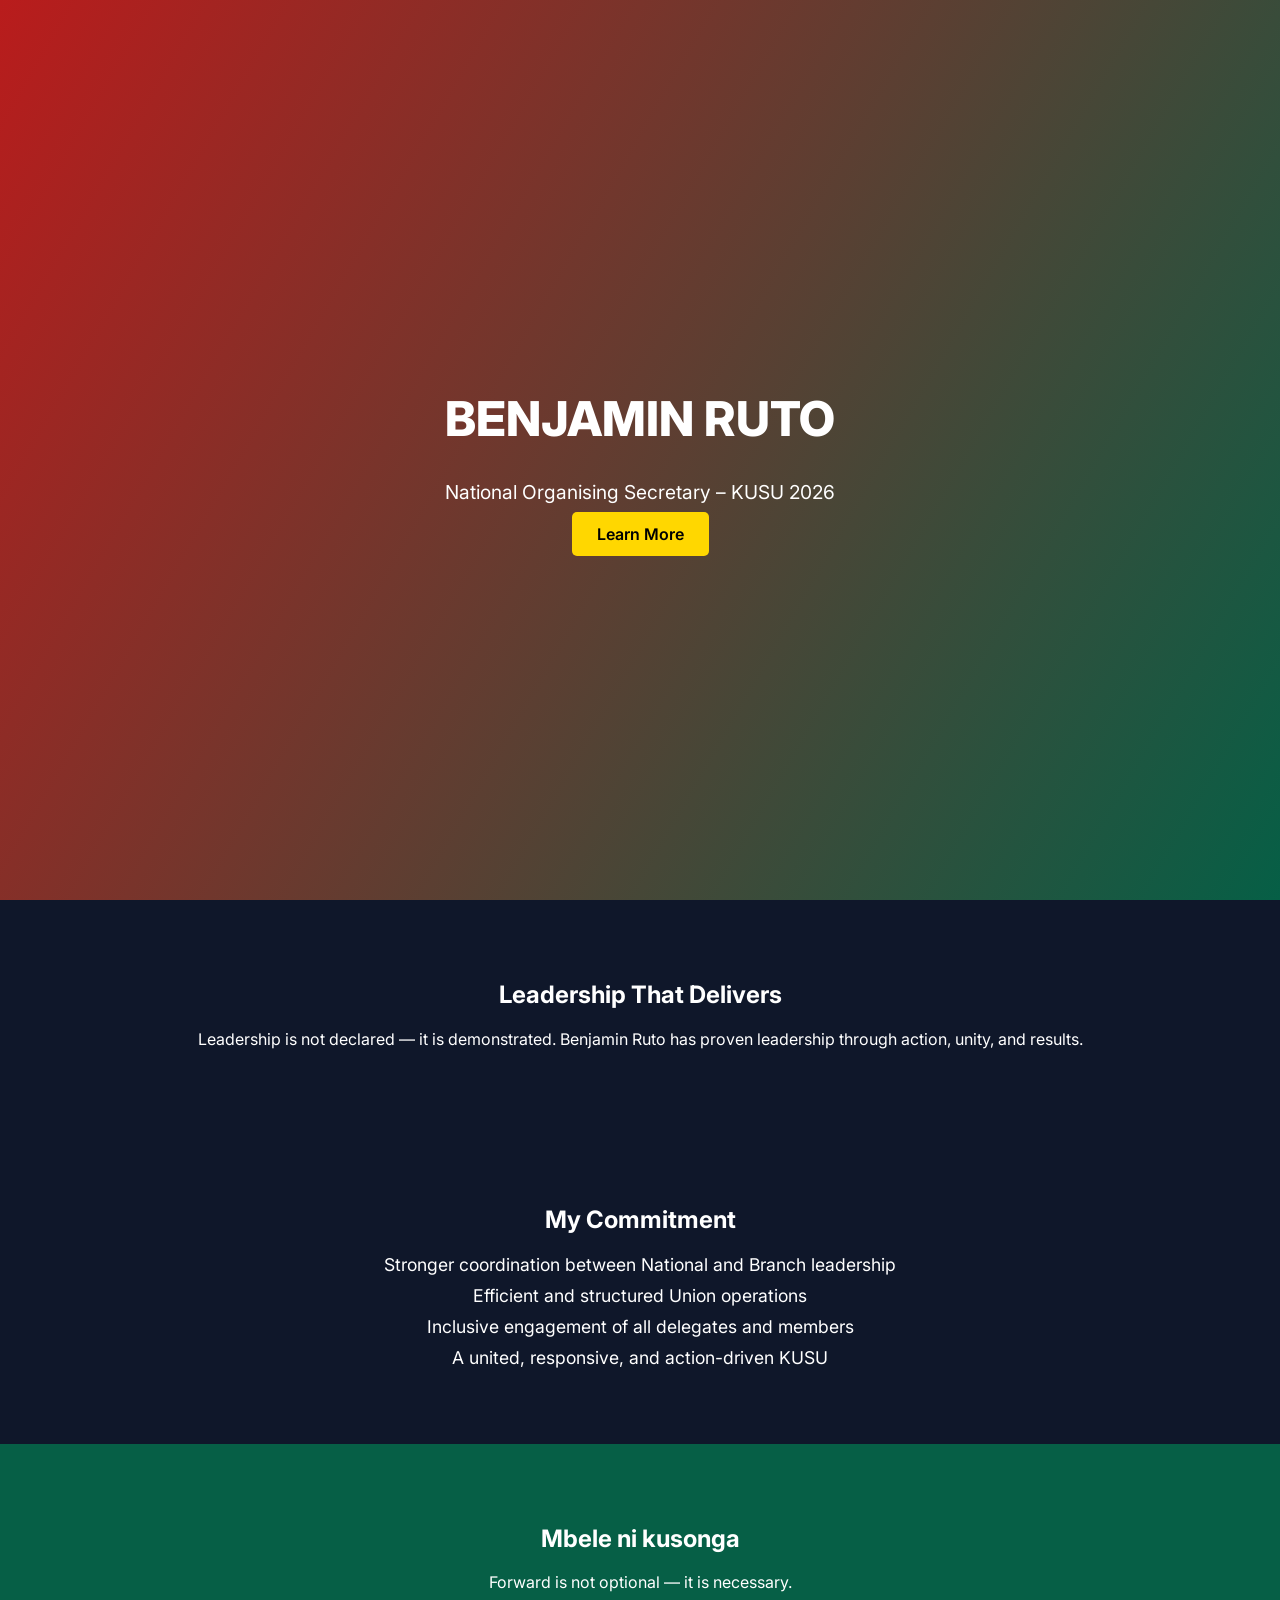
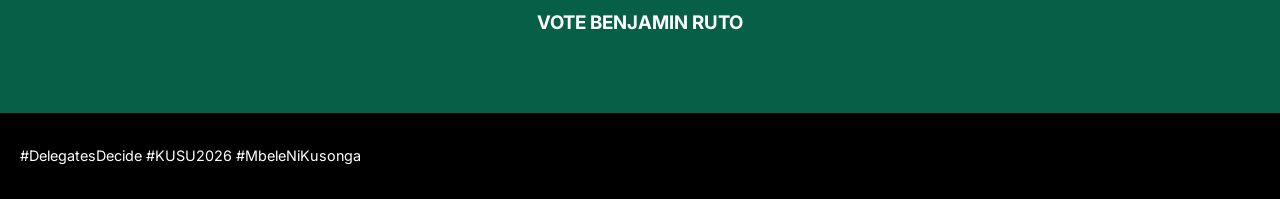
==== index.html @ ea0502db "Add files via upload" ====
<!DOCTYPE html>
<html lang="en">
<head>
<meta charset="UTF-8">
<meta name="viewport" content="width=device-width, initial-scale=1.0">
<title>Benjamin Ruto - KUSU 2026</title>
<link href="https://fonts.googleapis.com/css2?family=Inter:wght@300;400;600;800&display=swap" rel="stylesheet">
<link rel="stylesheet" href="styles.css">
</head>
<body>

<header class="hero">
    <div class="overlay">
        <h1>BENJAMIN RUTO</h1>
        <p>National Organising Secretary – KUSU 2026</p>
        <a href="#about" class="btn">Learn More</a>
    </div>
</header>

<section id="about">
    <h2>Leadership That Delivers</h2>
    <p>
        Leadership is not declared — it is demonstrated. 
        Benjamin Ruto has proven leadership through action, unity, and results.
    </p>
</section>

<section class="vision">
    <h2>My Commitment</h2>
    <ul>
        <li>Stronger coordination between National and Branch leadership</li>
        <li>Efficient and structured Union operations</li>
        <li>Inclusive engagement of all delegates and members</li>
        <li>A united, responsive, and action-driven KUSU</li>
    </ul>
</section>

<section class="cta">
    <h2>Mbele ni kusonga</h2>
    <p>Forward is not optional — it is necessary.</p>
    <h3>VOTE BENJAMIN RUTO</h3>
</section>

<footer>
    <p>#DelegatesDecide #KUSU2026 #MbeleNiKusonga</p>
</footer>

</body>
</html>
---- styles.css ----
body {
    margin: 0;
    font-family: 'Inter', sans-serif;
    background: #0f172a;
    color: white;
}

.hero {
    height: 100vh;
    background: linear-gradient(120deg, #b91c1c, #065f46);
    display: flex;
    align-items: center;
    justify-content: center;
    text-align: center;
}

.overlay h1 {
    font-size: 3rem;
    font-weight: 800;
}

.overlay p {
    font-size: 1.2rem;
    margin-bottom: 20px;
}

.btn {
    padding: 12px 25px;
    background: gold;
    color: black;
    text-decoration: none;
    font-weight: 600;
    border-radius: 5px;
}

section {
    padding: 60px 20px;
    text-align: center;
}

.vision ul {
    list-style: none;
    padding: 0;
}

.vision li {
    margin: 10px 0;
    font-size: 1.1rem;
}

.cta {
    background: #065f46;
}

footer {
    padding: 20px;
    background: black;
    font-size: 0.9rem;
}
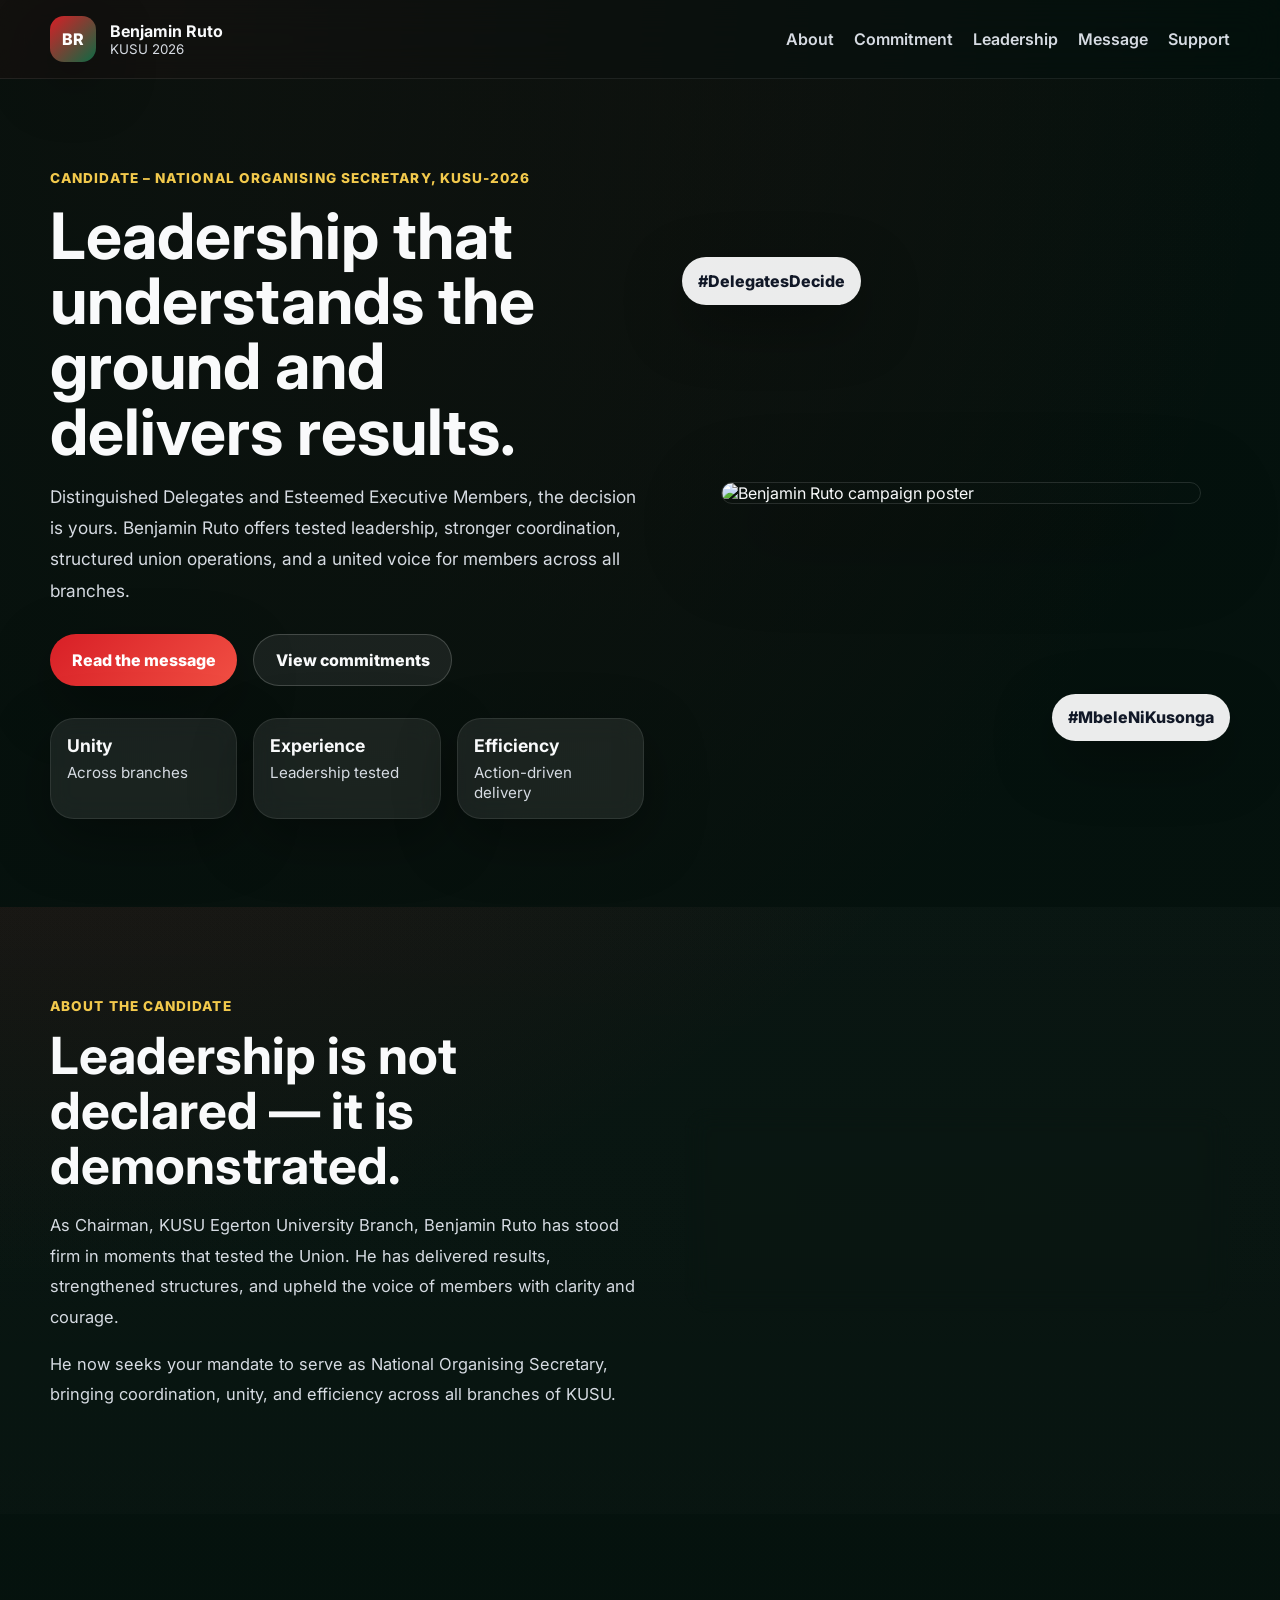
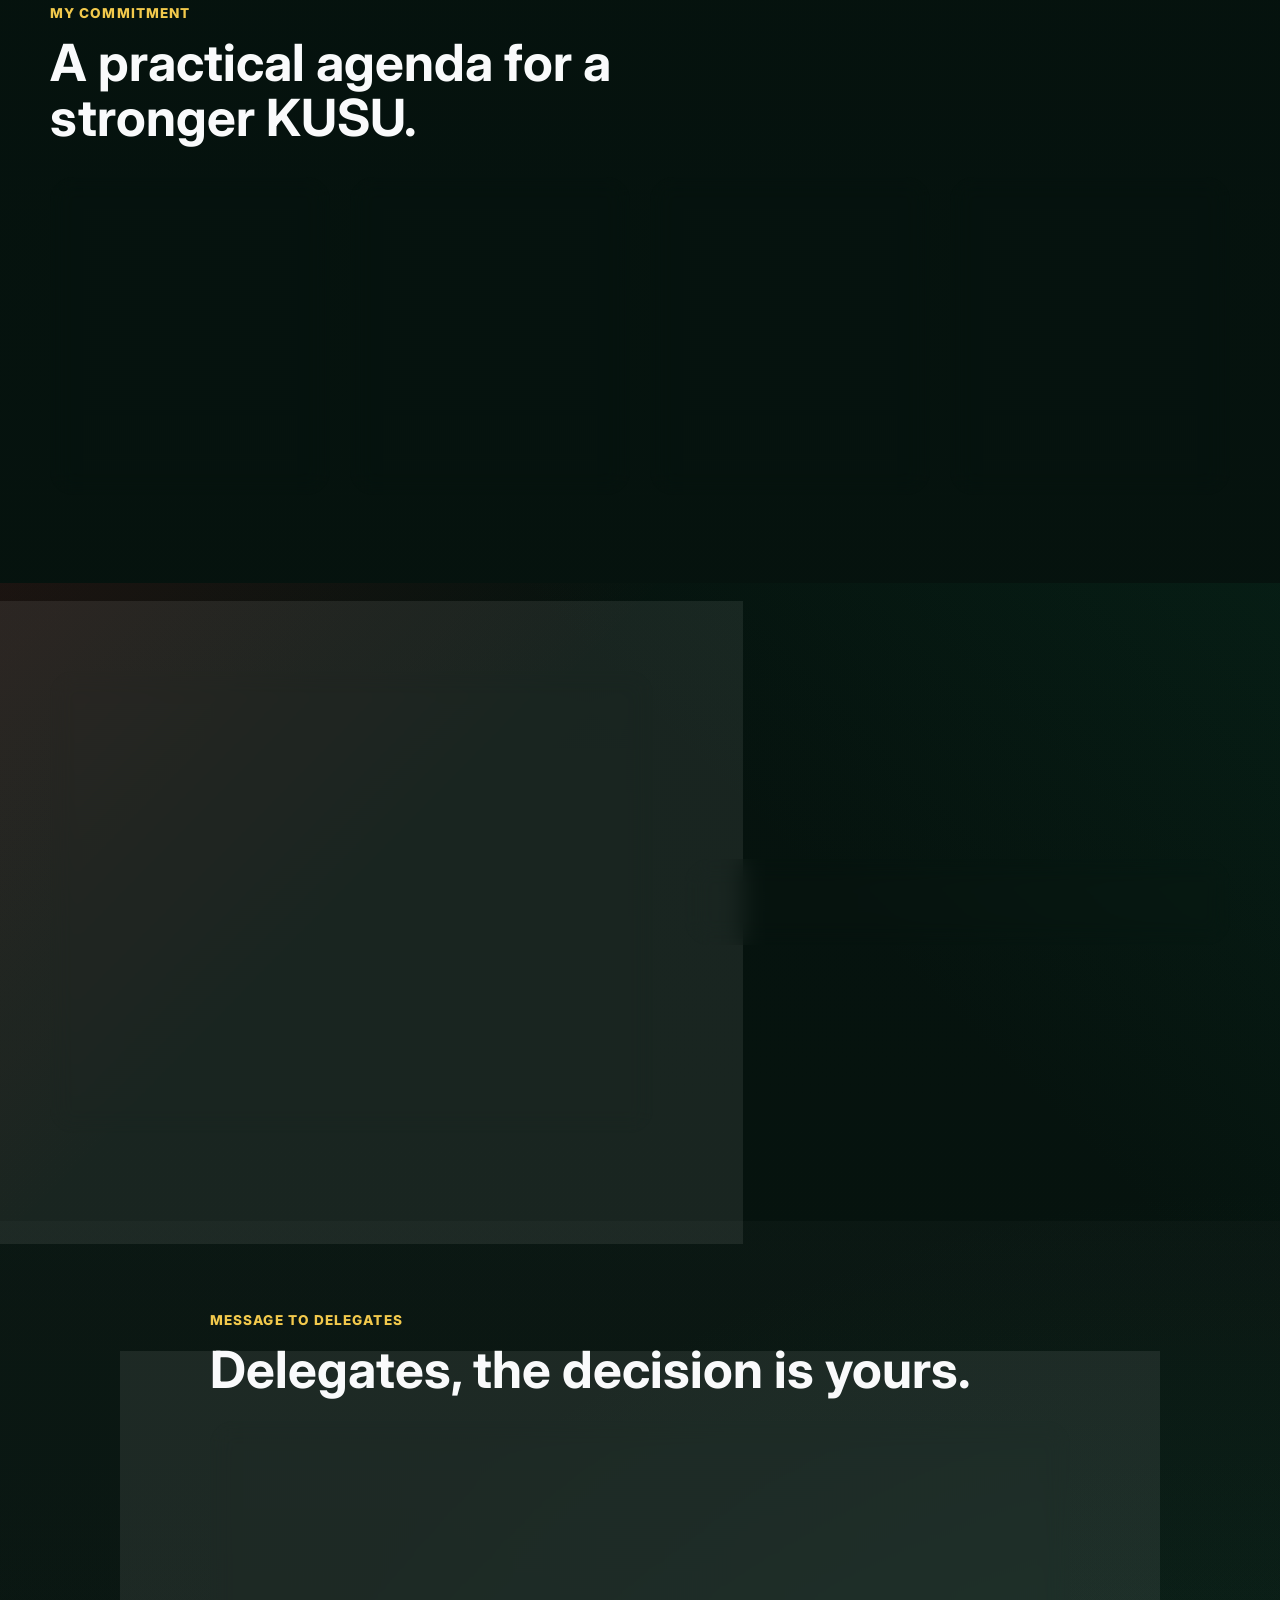
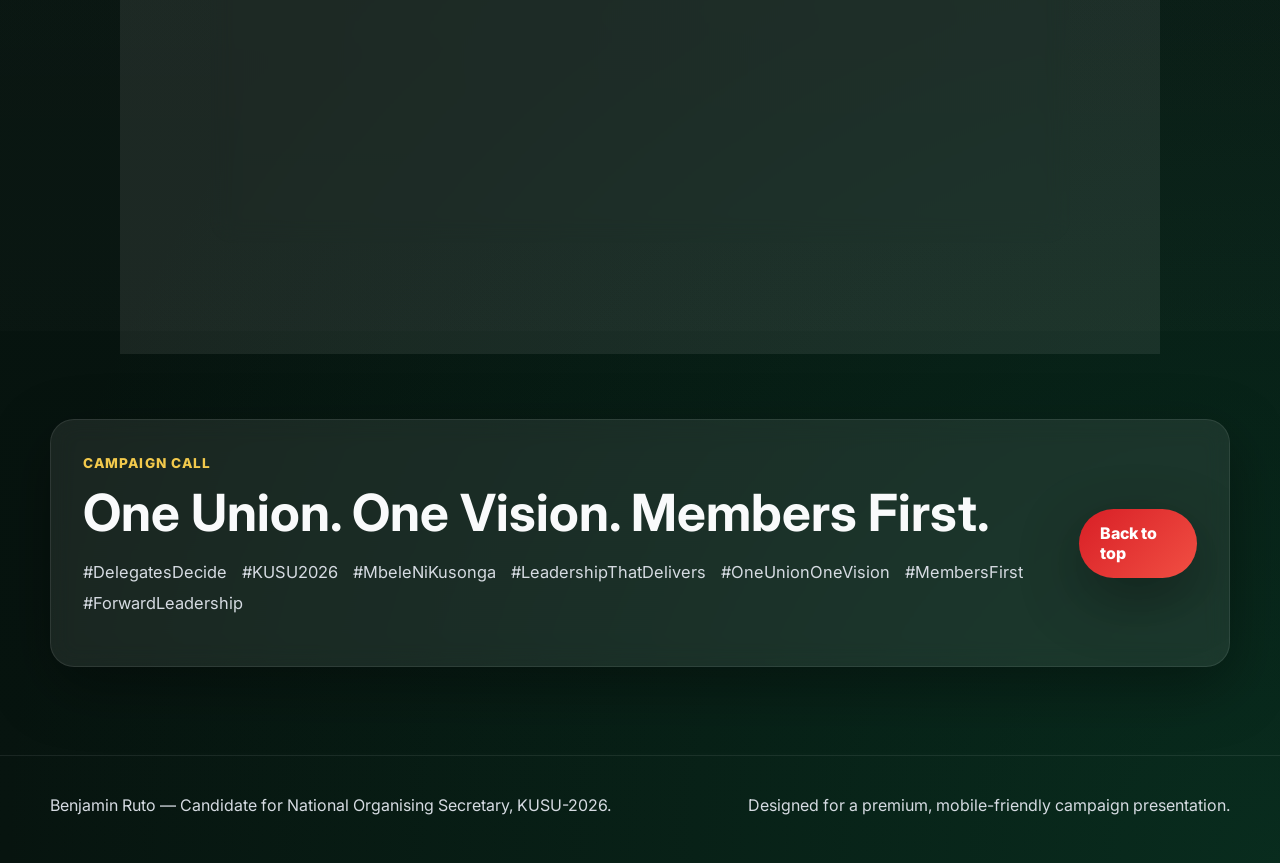
==== commit 8031c803: "Add files via upload" ====
--- a/index.html
+++ b/index.html
@@ -1,49 +1,183 @@
 <!DOCTYPE html>
 <html lang="en">
 <head>
-<meta charset="UTF-8">
-<meta name="viewport" content="width=device-width, initial-scale=1.0">
-<title>Benjamin Ruto - KUSU 2026</title>
-<link href="https://fonts.googleapis.com/css2?family=Inter:wght@300;400;600;800&display=swap" rel="stylesheet">
-<link rel="stylesheet" href="styles.css">
+  <meta charset="UTF-8" />
+  <meta name="viewport" content="width=device-width, initial-scale=1.0" />
+  <meta name="description" content="Benjamin Ruto campaign website for National Organising Secretary, KUSU 2026." />
+  <title>Benjamin Ruto | National Organising Secretary – KUSU 2026</title>
+  <link rel="preconnect" href="https://fonts.googleapis.com">
+  <link rel="preconnect" href="https://fonts.gstatic.com" crossorigin>
+  <link href="https://fonts.googleapis.com/css2?family=Inter:wght@400;500;600;700;800;900&display=swap" rel="stylesheet">
+  <link rel="stylesheet" href="styles.css" />
 </head>
 <body>
+  <div class="site-shell">
+    <header class="topbar">
+      <div class="container nav-wrap">
+        <a class="brand" href="#home">
+          <span class="brand-mark">BR</span>
+          <span>
+            <strong>Benjamin Ruto</strong>
+            <small>KUSU 2026</small>
+          </span>
+        </a>
 
-<header class="hero">
-    <div class="overlay">
-        <h1>BENJAMIN RUTO</h1>
-        <p>National Organising Secretary – KUSU 2026</p>
-        <a href="#about" class="btn">Learn More</a>
-    </div>
-</header>
+        <button class="menu-toggle" aria-label="Open menu" aria-expanded="false">☰</button>
 
-<section id="about">
-    <h2>Leadership That Delivers</h2>
-    <p>
-        Leadership is not declared — it is demonstrated. 
-        Benjamin Ruto has proven leadership through action, unity, and results.
-    </p>
-</section>
+        <nav class="nav-links">
+          <a href="#about">About</a>
+          <a href="#commitment">Commitment</a>
+          <a href="#leadership">Leadership</a>
+          <a href="#message">Message</a>
+          <a href="#contact">Support</a>
+        </nav>
+      </div>
+    </header>
 
-<section class="vision">
-    <h2>My Commitment</h2>
-    <ul>
-        <li>Stronger coordination between National and Branch leadership</li>
-        <li>Efficient and structured Union operations</li>
-        <li>Inclusive engagement of all delegates and members</li>
-        <li>A united, responsive, and action-driven KUSU</li>
-    </ul>
-</section>
+    <main>
+      <section class="hero" id="home">
+        <div class="hero-bg"></div>
+        <div class="container hero-grid">
+          <div class="hero-copy reveal">
+            <span class="eyebrow">Candidate – National Organising Secretary, KUSU-2026</span>
+            <h1>Leadership that understands the ground and delivers results.</h1>
+            <p class="lead">
+              Distinguished Delegates and Esteemed Executive Members, the decision is yours. Benjamin Ruto offers tested leadership, stronger coordination, structured union operations, and a united voice for members across all branches.
+            </p>
+            <div class="hero-actions">
+              <a href="#message" class="btn btn-primary">Read the message</a>
+              <a href="#commitment" class="btn btn-secondary">View commitments</a>
+            </div>
+            <div class="hero-stats">
+              <article>
+                <strong>Unity</strong>
+                <span>Across branches</span>
+              </article>
+              <article>
+                <strong>Experience</strong>
+                <span>Leadership tested</span>
+              </article>
+              <article>
+                <strong>Efficiency</strong>
+                <span>Action-driven delivery</span>
+              </article>
+            </div>
+          </div>
 
-<section class="cta">
-    <h2>Mbele ni kusonga</h2>
-    <p>Forward is not optional — it is necessary.</p>
-    <h3>VOTE BENJAMIN RUTO</h3>
-</section>
+          <div class="hero-visual reveal reveal-delay-1">
+            <div class="portrait-card floating-card">
+              <img src="assets/benjamin-ruto-poster.jpg" alt="Benjamin Ruto campaign poster" />
+            </div>
+            <div class="floating-badge badge-one">#DelegatesDecide</div>
+            <div class="floating-badge badge-two">#MbeleNiKusonga</div>
+          </div>
+        </div>
+      </section>
 
-<footer>
-    <p>#DelegatesDecide #KUSU2026 #MbeleNiKusonga</p>
-</footer>
+      <section class="section section-dark" id="about">
+        <div class="container two-col">
+          <div class="section-copy reveal">
+            <span class="section-tag">About the candidate</span>
+            <h2>Leadership is not declared — it is demonstrated.</h2>
+            <p>
+              As Chairman, KUSU Egerton University Branch, Benjamin Ruto has stood firm in moments that tested the Union. He has delivered results, strengthened structures, and upheld the voice of members with clarity and courage.
+            </p>
+            <p>
+              He now seeks your mandate to serve as National Organising Secretary, bringing coordination, unity, and efficiency across all branches of KUSU.
+            </p>
+          </div>
+          <div class="quote-card reveal reveal-delay-1">
+            <p>“Forward is not optional — it is necessary.”</p>
+            <span>Mbele ni kusonga.</span>
+          </div>
+        </div>
+      </section>
 
+      <section class="section" id="commitment">
+        <div class="container">
+          <div class="section-heading reveal">
+            <span class="section-tag">My commitment</span>
+            <h2>A practical agenda for a stronger KUSU.</h2>
+          </div>
+          <div class="cards-grid">
+            <article class="info-card reveal">
+              <div class="icon">01</div>
+              <h3>Stronger coordination</h3>
+              <p>Build a reliable bridge between National leadership and Branch leadership for smooth communication, shared action, and better outcomes.</p>
+            </article>
+            <article class="info-card reveal reveal-delay-1">
+              <div class="icon">02</div>
+              <h3>Structured operations</h3>
+              <p>Support efficient, well-organized, and accountable Union systems that respond faster to members and delegates.</p>
+            </article>
+            <article class="info-card reveal reveal-delay-2">
+              <div class="icon">03</div>
+              <h3>Inclusive engagement</h3>
+              <p>Ensure every delegate and member feels heard, respected, and involved in the life and direction of the Union.</p>
+            </article>
+            <article class="info-card reveal reveal-delay-3">
+              <div class="icon">04</div>
+              <h3>Action-driven unity</h3>
+              <p>Promote one united, responsive, and practical KUSU that does not only speak well, but works well.</p>
+            </article>
+          </div>
+        </div>
+      </section>
+
+      <section class="section section-accent" id="leadership">
+        <div class="container leadership-layout">
+          <div class="leadership-panel reveal">
+            <span class="section-tag">Why Benjamin Ruto</span>
+            <h2>Choose experience that delivers.</h2>
+            <ul class="check-list">
+              <li>Understands the realities on the ground</li>
+              <li>Has demonstrated courage in leadership</li>
+              <li>Values unity and structured coordination</li>
+              <li>Committed to members-first organizing</li>
+              <li>Ready to strengthen KUSU nationally</li>
+            </ul>
+          </div>
+          <div class="poster-panel reveal reveal-delay-1">
+            <img src="assets/benjamin-ruto-poster-alt.png" alt="Benjamin Ruto promotional design" />
+          </div>
+        </div>
+      </section>
+
+      <section class="section section-dark" id="message">
+        <div class="container narrow reveal">
+          <span class="section-tag">Message to delegates</span>
+          <h2>Delegates, the decision is yours.</h2>
+          <div class="message-card">
+            <p>Distinguished Delegates and Esteemed Executive Members,</p>
+            <p>Leadership is not declared — it is demonstrated.</p>
+            <p>Today, Benjamin Ruto seeks your mandate to serve as National Organising Secretary — to bring coordination, unity, and efficiency across all branches of our Union.</p>
+            <p>Let us choose leadership that understands the ground. Let us choose experience that delivers. Let us choose unity that builds.</p>
+            <p class="message-strong">VOTE BENJAMIN RUTO</p>
+            <p>Together, we organize. Together, we strengthen. Together, we win.</p>
+          </div>
+        </div>
+      </section>
+
+      <section class="section" id="contact">
+        <div class="container contact-strip reveal">
+          <div>
+            <span class="section-tag">Campaign call</span>
+            <h2>One Union. One Vision. Members First.</h2>
+            <p>#DelegatesDecide &nbsp; #KUSU2026 &nbsp; #MbeleNiKusonga &nbsp; #LeadershipThatDelivers &nbsp; #OneUnionOneVision &nbsp; #MembersFirst &nbsp; #ForwardLeadership</p>
+          </div>
+          <a class="btn btn-primary" href="#home">Back to top</a>
+        </div>
+      </section>
+    </main>
+
+    <footer class="footer">
+      <div class="container footer-wrap">
+        <p>Benjamin Ruto — Candidate for National Organising Secretary, KUSU-2026.</p>
+        <p>Designed for a premium, mobile-friendly campaign presentation.</p>
+      </div>
+    </footer>
+  </div>
+
+  <script src="script.js"></script>
 </body>
 </html>
--- a/styles.css
+++ b/styles.css
@@ -1,59 +1,486 @@
+:root {
+  --bg: #07140f;
+  --bg-soft: #0d1e18;
+  --card: rgba(255,255,255,0.08);
+  --card-strong: rgba(255,255,255,0.12);
+  --text: #f9fafb;
+  --muted: #d6dbe2;
+  --gold: #f2c94c;
+  --red: #d81f26;
+  --green: #0d6a44;
+  --shadow: 0 20px 60px rgba(0,0,0,.35);
+  --radius: 24px;
+  --max: 1180px;
+}
+
+* { box-sizing: border-box; }
+html { scroll-behavior: smooth; }
 body {
-    margin: 0;
-    font-family: 'Inter', sans-serif;
-    background: #0f172a;
-    color: white;
+  margin: 0;
+  font-family: 'Inter', sans-serif;
+  color: var(--text);
+  background:
+    radial-gradient(circle at top left, rgba(216,31,38,.25), transparent 30%),
+    radial-gradient(circle at bottom right, rgba(13,106,68,.28), transparent 30%),
+    linear-gradient(180deg, #04110d 0%, #07140f 100%);
+}
+
+a { color: inherit; text-decoration: none; }
+img { max-width: 100%; display: block; }
+
+.container {
+  width: min(var(--max), calc(100% - 2rem));
+  margin: 0 auto;
+}
+
+.topbar {
+  position: sticky;
+  top: 0;
+  z-index: 50;
+  backdrop-filter: blur(18px);
+  background: rgba(4, 17, 13, 0.7);
+  border-bottom: 1px solid rgba(255,255,255,0.08);
+}
+
+.nav-wrap {
+  display: flex;
+  align-items: center;
+  justify-content: space-between;
+  padding: 1rem 0;
+}
+
+.brand {
+  display: flex;
+  align-items: center;
+  gap: .85rem;
+}
+
+.brand strong { display:block; font-size: 1rem; }
+.brand small { display:block; color: var(--muted); }
+.brand-mark {
+  width: 46px;
+  height: 46px;
+  display: grid;
+  place-items: center;
+  border-radius: 14px;
+  background: linear-gradient(135deg, var(--red), var(--green));
+  color: white;
+  font-weight: 800;
+  box-shadow: var(--shadow);
+}
+
+.nav-links {
+  display: flex;
+  gap: 1.25rem;
+  align-items: center;
+}
+
+.nav-links a {
+  color: var(--muted);
+  font-weight: 600;
+}
+
+.nav-links a:hover { color: white; }
+
+.menu-toggle {
+  display: none;
+  background: transparent;
+  border: 1px solid rgba(255,255,255,.15);
+  color: white;
+  font-size: 1.4rem;
+  padding: .55rem .85rem;
+  border-radius: 12px;
 }
 
 .hero {
-    height: 100vh;
-    background: linear-gradient(120deg, #b91c1c, #065f46);
-    display: flex;
-    align-items: center;
-    justify-content: center;
-    text-align: center;
-}
-
-.overlay h1 {
-    font-size: 3rem;
-    font-weight: 800;
-}
-
-.overlay p {
-    font-size: 1.2rem;
-    margin-bottom: 20px;
+  position: relative;
+  overflow: hidden;
+  min-height: calc(100vh - 72px);
+  display: grid;
+  align-items: center;
+}
+
+.hero-bg {
+  position: absolute;
+  inset: 0;
+  background:
+    linear-gradient(90deg, rgba(4,17,13,.94) 0%, rgba(4,17,13,.76) 40%, rgba(4,17,13,.3) 100%),
+    url('assets/benjamin-ruto-poster.jpg') center/cover no-repeat;
+  opacity: .95;
+  transform: scale(1.04);
+}
+
+.hero-grid {
+  position: relative;
+  z-index: 1;
+  display: grid;
+  grid-template-columns: 1.05fr .95fr;
+  gap: 3rem;
+  align-items: center;
+  padding: 4rem 0;
+}
+
+.eyebrow, .section-tag {
+  display: inline-flex;
+  align-items: center;
+  gap: .5rem;
+  font-size: .85rem;
+  font-weight: 800;
+  letter-spacing: .08em;
+  text-transform: uppercase;
+  color: var(--gold);
+}
+
+.hero h1 {
+  font-size: clamp(2.4rem, 5vw, 5.2rem);
+  line-height: 1.02;
+  margin: 1rem 0 1rem;
+  max-width: 13ch;
+}
+
+.lead {
+  color: var(--muted);
+  font-size: 1.08rem;
+  line-height: 1.8;
+  max-width: 62ch;
+}
+
+.hero-actions {
+  display: flex;
+  flex-wrap: wrap;
+  gap: 1rem;
+  margin: 1.8rem 0 2rem;
 }
 
 .btn {
-    padding: 12px 25px;
-    background: gold;
-    color: black;
-    text-decoration: none;
-    font-weight: 600;
-    border-radius: 5px;
-}
-
-section {
-    padding: 60px 20px;
-    text-align: center;
-}
-
-.vision ul {
-    list-style: none;
-    padding: 0;
-}
-
-.vision li {
-    margin: 10px 0;
-    font-size: 1.1rem;
-}
-
-.cta {
-    background: #065f46;
-}
-
-footer {
-    padding: 20px;
-    background: black;
-    font-size: 0.9rem;
-}
+  display: inline-flex;
+  align-items: center;
+  justify-content: center;
+  min-height: 52px;
+  padding: .9rem 1.35rem;
+  border-radius: 999px;
+  font-weight: 800;
+  transition: transform .25s ease, opacity .25s ease, background .25s ease;
+}
+
+.btn:hover { transform: translateY(-2px); }
+.btn-primary {
+  background: linear-gradient(135deg, var(--red), #f14f43);
+  color: white;
+  box-shadow: var(--shadow);
+}
+.btn-secondary {
+  border: 1px solid rgba(255,255,255,.18);
+  background: rgba(255,255,255,.07);
+}
+
+.hero-stats {
+  display: grid;
+  grid-template-columns: repeat(3, minmax(0, 1fr));
+  gap: 1rem;
+}
+
+.hero-stats article,
+.info-card,
+.quote-card,
+.message-card,
+.contact-strip,
+.poster-panel,
+.leadership-panel {
+  background: var(--card);
+  border: 1px solid rgba(255,255,255,0.09);
+  border-radius: var(--radius);
+  box-shadow: var(--shadow);
+  backdrop-filter: blur(12px);
+}
+
+.hero-stats article {
+  padding: 1rem;
+}
+.hero-stats strong {
+  display:block;
+  font-size: 1.1rem;
+  margin-bottom: .35rem;
+}
+.hero-stats span { color: var(--muted); font-size: .95rem; }
+
+.hero-visual {
+  position: relative;
+  min-height: 620px;
+  display: grid;
+  place-items: center;
+}
+
+.portrait-card {
+  width: min(100%, 480px);
+  border-radius: 28px;
+  overflow: hidden;
+  box-shadow: 0 30px 90px rgba(0,0,0,.45);
+  border: 1px solid rgba(255,255,255,.12);
+}
+
+.floating-badge {
+  position: absolute;
+  padding: .85rem 1rem;
+  border-radius: 999px;
+  background: rgba(255,255,255,.92);
+  color: #111827;
+  font-weight: 800;
+  box-shadow: var(--shadow);
+}
+
+.badge-one { top: 12%; left: -2%; }
+.badge-two { bottom: 10%; right: 0; }
+
+.section {
+  padding: 5.5rem 0;
+}
+
+.section-dark {
+  background: linear-gradient(180deg, rgba(255,255,255,.02), rgba(255,255,255,.01));
+}
+
+.section-accent {
+  background:
+    linear-gradient(135deg, rgba(216,31,38,.1), transparent 35%),
+    linear-gradient(225deg, rgba(13,106,68,.12), transparent 40%);
+}
+
+.two-col,
+.leadership-layout {
+  display: grid;
+  grid-template-columns: 1.05fr .95fr;
+  gap: 2rem;
+  align-items: center;
+}
+
+.section-copy h2,
+.section-heading h2,
+.leadership-panel h2,
+.message-card + h2,
+.narrow h2,
+.contact-strip h2 {
+  font-size: clamp(2rem, 4vw, 3.4rem);
+  margin: .8rem 0 1rem;
+  line-height: 1.08;
+}
+
+.section-copy p,
+.section-heading p,
+.leadership-panel p,
+.message-card p,
+.contact-strip p,
+.quote-card span,
+.check-list li {
+  color: var(--muted);
+  font-size: 1.03rem;
+  line-height: 1.85;
+}
+
+.quote-card {
+  padding: 2rem;
+}
+.quote-card p {
+  font-size: clamp(1.5rem, 3vw, 2.5rem);
+  line-height: 1.2;
+  margin: 0 0 1rem;
+  font-weight: 800;
+}
+
+.section-heading {
+  max-width: 740px;
+  margin-bottom: 2rem;
+}
+
+.cards-grid {
+  display: grid;
+  grid-template-columns: repeat(4, minmax(0, 1fr));
+  gap: 1.25rem;
+}
+
+.info-card {
+  padding: 1.5rem;
+}
+.info-card h3 {
+  margin: 1rem 0 .75rem;
+  font-size: 1.2rem;
+}
+.info-card p { color: var(--muted); line-height: 1.8; }
+.icon {
+  width: 52px;
+  height: 52px;
+  display: grid;
+  place-items: center;
+  border-radius: 16px;
+  background: linear-gradient(135deg, rgba(216,31,38,.9), rgba(13,106,68,.9));
+  font-weight: 800;
+}
+
+.leadership-panel,
+.poster-panel,
+.message-card,
+.contact-strip {
+  padding: 2rem;
+}
+
+.check-list {
+  list-style: none;
+  padding: 0;
+  margin: 1.5rem 0 0;
+}
+
+.check-list li {
+  position: relative;
+  padding-left: 1.9rem;
+  margin-bottom: .95rem;
+}
+.check-list li::before {
+  content: '✓';
+  position: absolute;
+  left: 0;
+  top: 0;
+  color: var(--gold);
+  font-weight: 900;
+}
+
+.poster-panel img {
+  border-radius: 20px;
+}
+
+.narrow {
+  max-width: 860px;
+}
+
+.message-card {
+  margin-top: 1.5rem;
+}
+
+.message-card p:first-child { margin-top: 0; }
+.message-strong {
+  color: white !important;
+  font-weight: 900;
+  font-size: 1.25rem !important;
+  letter-spacing: .04em;
+}
+
+.contact-strip {
+  display: flex;
+  align-items: center;
+  justify-content: space-between;
+  gap: 1.5rem;
+}
+
+.footer {
+  border-top: 1px solid rgba(255,255,255,0.08);
+  padding: 1.4rem 0 2rem;
+}
+
+.footer-wrap {
+  display: flex;
+  justify-content: space-between;
+  gap: 1rem;
+  flex-wrap: wrap;
+  color: var(--muted);
+}
+
+.reveal {
+  opacity: 0;
+  transform: translateY(24px);
+  transition: opacity .8s ease, transform .8s ease;
+}
+.reveal.visible {
+  opacity: 1;
+  transform: translateY(0);
+}
+.reveal-delay-1 { transition-delay: .12s; }
+.reveal-delay-2 { transition-delay: .22s; }
+.reveal-delay-3 { transition-delay: .32s; }
+
+.floating-card {
+  animation: floaty 6s ease-in-out infinite;
+}
+
+@keyframes floaty {
+  0%, 100% { transform: translateY(0px); }
+  50% { transform: translateY(-12px); }
+}
+
+@media (max-width: 1024px) {
+  .hero-grid,
+  .two-col,
+  .leadership-layout,
+  .cards-grid {
+    grid-template-columns: 1fr 1fr;
+  }
+
+  .cards-grid {
+    grid-template-columns: repeat(2, minmax(0, 1fr));
+  }
+
+  .hero h1 { max-width: 100%; }
+}
+
+@media (max-width: 760px) {
+  .menu-toggle { display: inline-flex; }
+  .nav-links {
+    position: absolute;
+    top: calc(100% + 10px);
+    right: 1rem;
+    left: 1rem;
+    display: none;
+    flex-direction: column;
+    gap: 1rem;
+    padding: 1rem;
+    background: rgba(4,17,13,.96);
+    border: 1px solid rgba(255,255,255,.08);
+    border-radius: 18px;
+    box-shadow: var(--shadow);
+  }
+  .nav-links.open { display: flex; }
+
+  .hero-grid,
+  .two-col,
+  .leadership-layout,
+  .cards-grid,
+  .hero-stats,
+  .contact-strip {
+    grid-template-columns: 1fr;
+    display: grid;
+  }
+
+  .hero {
+    min-height: auto;
+  }
+
+  .hero-copy {
+    order: 2;
+  }
+
+  .hero-visual {
+    order: 1;
+    min-height: auto;
+  }
+
+  .badge-one { top: 5%; left: 2%; }
+  .badge-two { bottom: 5%; right: 2%; }
+
+  .section,
+  .hero-grid {
+    padding-top: 3.5rem;
+    padding-bottom: 3.5rem;
+  }
+
+  .hero-actions {
+    flex-direction: column;
+  }
+
+  .btn { width: 100%; }
+
+  .contact-strip {
+    gap: 1rem;
+  }
+
+  .footer-wrap {
+    flex-direction: column;
+  }
+}
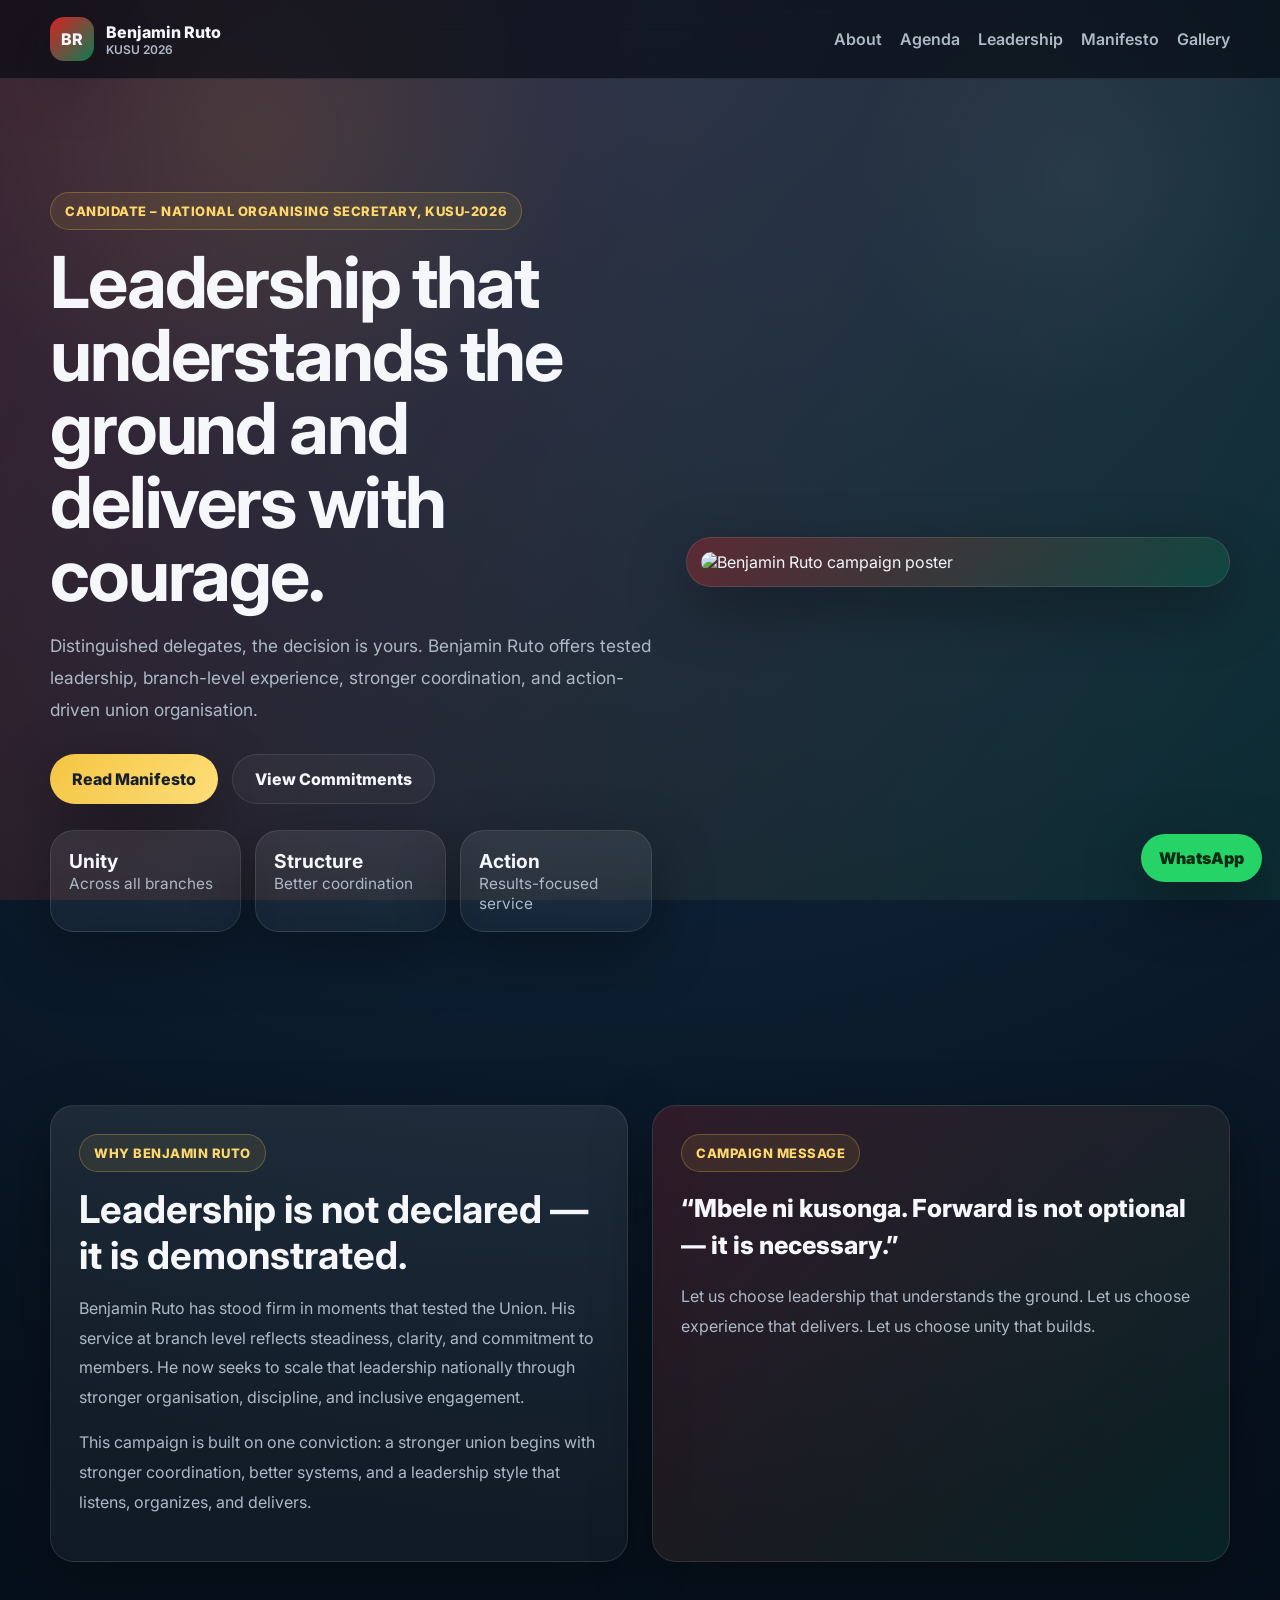
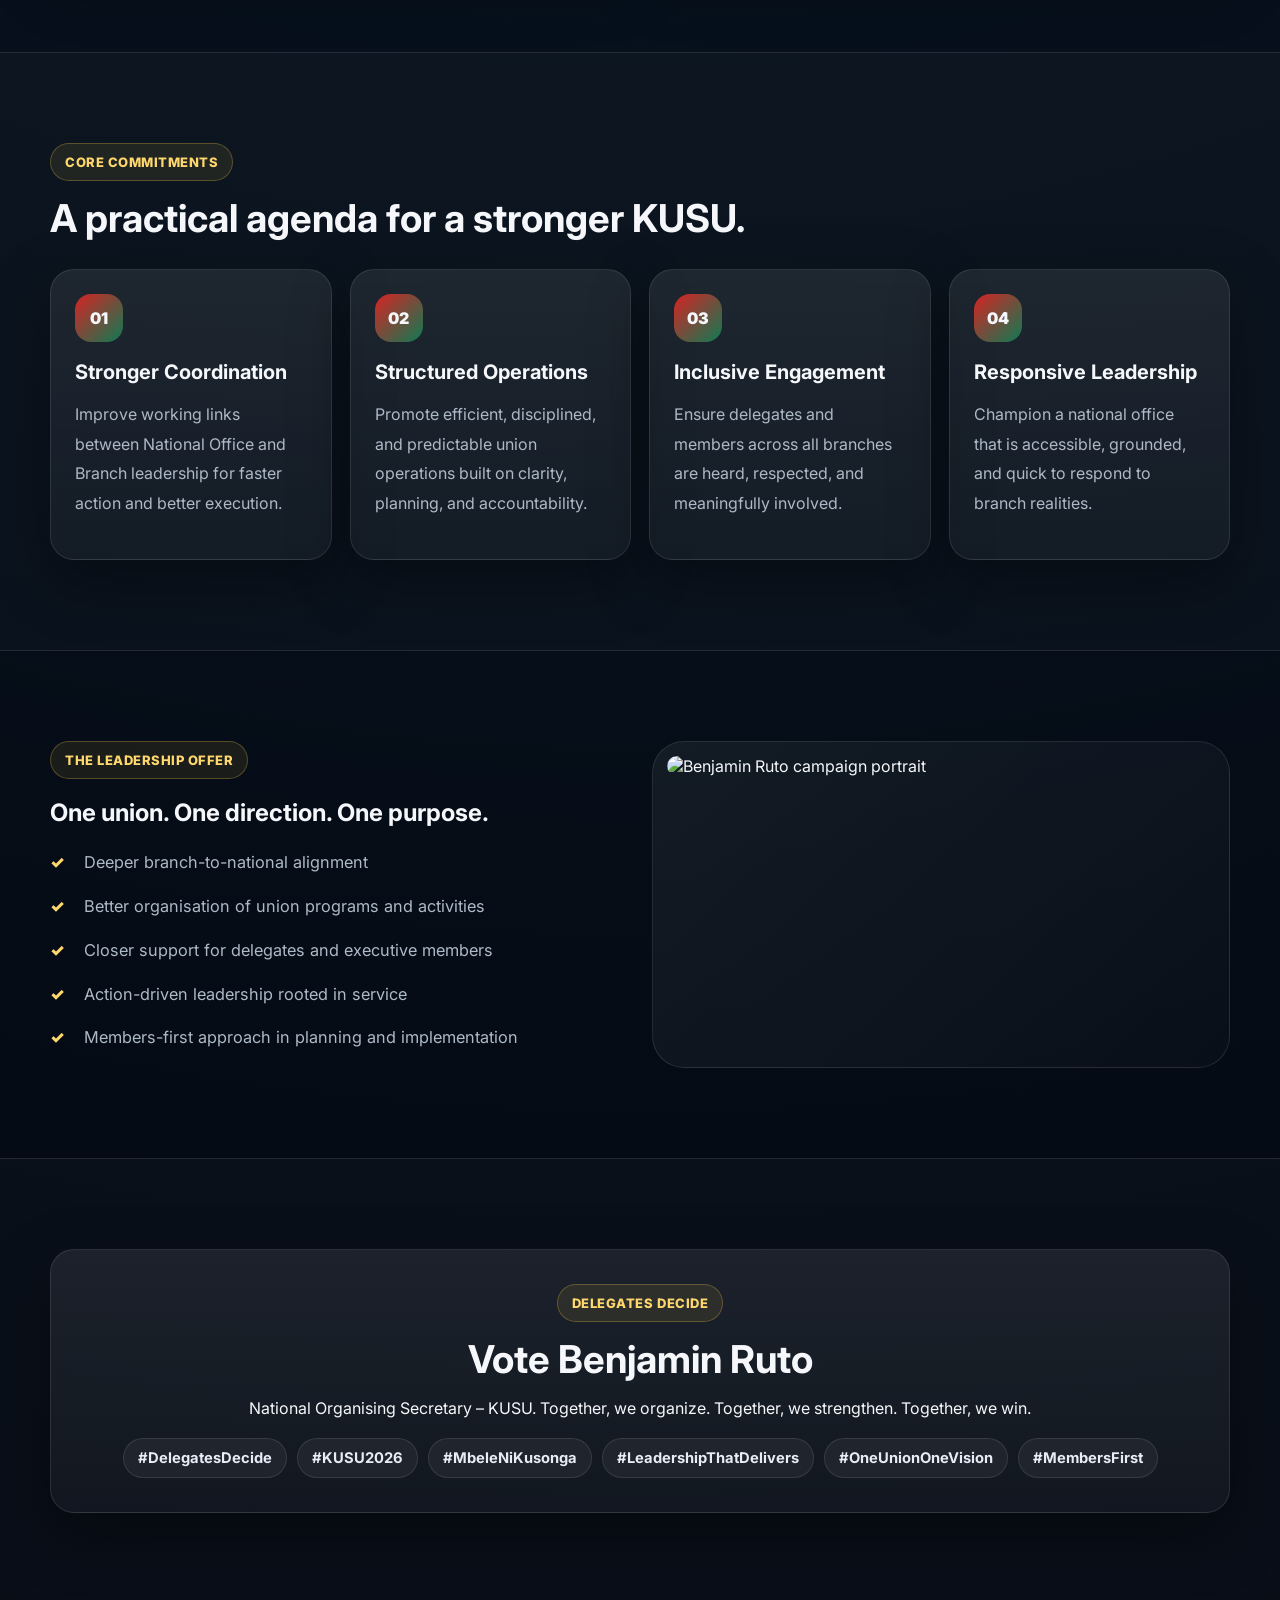
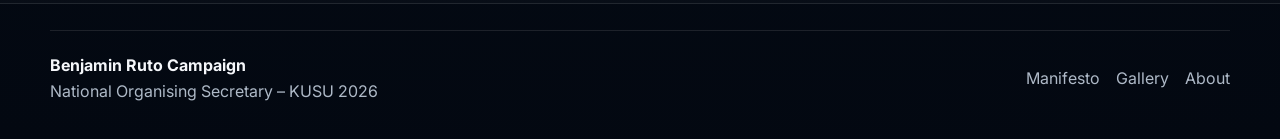
==== commit ad64f84d: "Add files via upload" ====
--- a/index.html
+++ b/index.html
@@ -3,181 +3,180 @@
 <head>
   <meta charset="UTF-8" />
   <meta name="viewport" content="width=device-width, initial-scale=1.0" />
-  <meta name="description" content="Benjamin Ruto campaign website for National Organising Secretary, KUSU 2026." />
-  <title>Benjamin Ruto | National Organising Secretary – KUSU 2026</title>
+  <title>Benjamin Ruto | KUSU 2026</title>
+  <meta name="description" content="Official campaign website for Benjamin Ruto, Candidate for National Organising Secretary, KUSU 2026." />
   <link rel="preconnect" href="https://fonts.googleapis.com">
   <link rel="preconnect" href="https://fonts.gstatic.com" crossorigin>
   <link href="https://fonts.googleapis.com/css2?family=Inter:wght@400;500;600;700;800;900&display=swap" rel="stylesheet">
   <link rel="stylesheet" href="styles.css" />
 </head>
 <body>
-  <div class="site-shell">
-    <header class="topbar">
-      <div class="container nav-wrap">
-        <a class="brand" href="#home">
-          <span class="brand-mark">BR</span>
-          <span>
-            <strong>Benjamin Ruto</strong>
-            <small>KUSU 2026</small>
-          </span>
-        </a>
+  <div class="site-bg"></div>
 
-        <button class="menu-toggle" aria-label="Open menu" aria-expanded="false">☰</button>
+  <header class="topbar">
+    <div class="container nav">
+      <a class="brand" href="index.html">
+        <span class="brand-mark">BR</span>
+        <span>Benjamin Ruto <small>KUSU 2026</small></span>
+      </a>
+      <nav>
+        <a href="#about">About</a>
+        <a href="#agenda">Agenda</a>
+        <a href="#leadership">Leadership</a>
+        <a href="manifesto.html">Manifesto</a>
+        <a href="gallery.html">Gallery</a>
+      </nav>
+    </div>
+  </header>
 
-        <nav class="nav-links">
-          <a href="#about">About</a>
-          <a href="#commitment">Commitment</a>
-          <a href="#leadership">Leadership</a>
-          <a href="#message">Message</a>
-          <a href="#contact">Support</a>
-        </nav>
-      </div>
-    </header>
-
-    <main>
-      <section class="hero" id="home">
-        <div class="hero-bg"></div>
-        <div class="container hero-grid">
-          <div class="hero-copy reveal">
-            <span class="eyebrow">Candidate – National Organising Secretary, KUSU-2026</span>
-            <h1>Leadership that understands the ground and delivers results.</h1>
-            <p class="lead">
-              Distinguished Delegates and Esteemed Executive Members, the decision is yours. Benjamin Ruto offers tested leadership, stronger coordination, structured union operations, and a united voice for members across all branches.
-            </p>
-            <div class="hero-actions">
-              <a href="#message" class="btn btn-primary">Read the message</a>
-              <a href="#commitment" class="btn btn-secondary">View commitments</a>
-            </div>
-            <div class="hero-stats">
-              <article>
-                <strong>Unity</strong>
-                <span>Across branches</span>
-              </article>
-              <article>
-                <strong>Experience</strong>
-                <span>Leadership tested</span>
-              </article>
-              <article>
-                <strong>Efficiency</strong>
-                <span>Action-driven delivery</span>
-              </article>
-            </div>
+  <section class="hero">
+    <div class="container hero-grid">
+      <div class="hero-copy reveal">
+        <span class="eyebrow">Candidate – National Organising Secretary, KUSU-2026</span>
+        <h1>Leadership that understands the ground and delivers with courage.</h1>
+        <p class="lead">
+          Distinguished delegates, the decision is yours. Benjamin Ruto offers tested leadership,
+          branch-level experience, stronger coordination, and action-driven union organisation.
+        </p>
+        <div class="hero-actions">
+          <a class="btn btn-primary" href="manifesto.html">Read Manifesto</a>
+          <a class="btn btn-secondary" href="#agenda">View Commitments</a>
+        </div>
+        <div class="stat-row">
+          <div class="stat-card">
+            <strong>Unity</strong>
+            <span>Across all branches</span>
           </div>
-
-          <div class="hero-visual reveal reveal-delay-1">
-            <div class="portrait-card floating-card">
-              <img src="assets/benjamin-ruto-poster.jpg" alt="Benjamin Ruto campaign poster" />
-            </div>
-            <div class="floating-badge badge-one">#DelegatesDecide</div>
-            <div class="floating-badge badge-two">#MbeleNiKusonga</div>
+          <div class="stat-card">
+            <strong>Structure</strong>
+            <span>Better coordination</span>
+          </div>
+          <div class="stat-card">
+            <strong>Action</strong>
+            <span>Results-focused service</span>
           </div>
         </div>
-      </section>
+      </div>
 
-      <section class="section section-dark" id="about">
-        <div class="container two-col">
-          <div class="section-copy reveal">
-            <span class="section-tag">About the candidate</span>
-            <h2>Leadership is not declared — it is demonstrated.</h2>
-            <p>
-              As Chairman, KUSU Egerton University Branch, Benjamin Ruto has stood firm in moments that tested the Union. He has delivered results, strengthened structures, and upheld the voice of members with clarity and courage.
-            </p>
-            <p>
-              He now seeks your mandate to serve as National Organising Secretary, bringing coordination, unity, and efficiency across all branches of KUSU.
-            </p>
-          </div>
-          <div class="quote-card reveal reveal-delay-1">
-            <p>“Forward is not optional — it is necessary.”</p>
-            <span>Mbele ni kusonga.</span>
-          </div>
+      <div class="hero-visual reveal delay-1">
+        <div class="image-frame">
+          <img src="assets/poster-main.png" alt="Benjamin Ruto campaign poster" />
         </div>
-      </section>
+      </div>
+    </div>
+  </section>
 
-      <section class="section" id="commitment">
-        <div class="container">
-          <div class="section-heading reveal">
-            <span class="section-tag">My commitment</span>
-            <h2>A practical agenda for a stronger KUSU.</h2>
-          </div>
-          <div class="cards-grid">
-            <article class="info-card reveal">
-              <div class="icon">01</div>
-              <h3>Stronger coordination</h3>
-              <p>Build a reliable bridge between National leadership and Branch leadership for smooth communication, shared action, and better outcomes.</p>
-            </article>
-            <article class="info-card reveal reveal-delay-1">
-              <div class="icon">02</div>
-              <h3>Structured operations</h3>
-              <p>Support efficient, well-organized, and accountable Union systems that respond faster to members and delegates.</p>
-            </article>
-            <article class="info-card reveal reveal-delay-2">
-              <div class="icon">03</div>
-              <h3>Inclusive engagement</h3>
-              <p>Ensure every delegate and member feels heard, respected, and involved in the life and direction of the Union.</p>
-            </article>
-            <article class="info-card reveal reveal-delay-3">
-              <div class="icon">04</div>
-              <h3>Action-driven unity</h3>
-              <p>Promote one united, responsive, and practical KUSU that does not only speak well, but works well.</p>
-            </article>
-          </div>
-        </div>
-      </section>
+  <section id="about" class="section">
+    <div class="container split">
+      <div class="panel reveal">
+        <span class="section-tag">Why Benjamin Ruto</span>
+        <h2>Leadership is not declared — it is demonstrated.</h2>
+        <p>
+          Benjamin Ruto has stood firm in moments that tested the Union. His service at branch level
+          reflects steadiness, clarity, and commitment to members. He now seeks to scale that leadership
+          nationally through stronger organisation, discipline, and inclusive engagement.
+        </p>
+        <p>
+          This campaign is built on one conviction: a stronger union begins with stronger coordination,
+          better systems, and a leadership style that listens, organizes, and delivers.
+        </p>
+      </div>
+      <div class="panel emphasis reveal delay-1">
+        <span class="section-tag">Campaign Message</span>
+        <blockquote>
+          “Mbele ni kusonga. Forward is not optional — it is necessary.”
+        </blockquote>
+        <p>
+          Let us choose leadership that understands the ground. Let us choose experience that delivers.
+          Let us choose unity that builds.
+        </p>
+      </div>
+    </div>
+  </section>
 
-      <section class="section section-accent" id="leadership">
-        <div class="container leadership-layout">
-          <div class="leadership-panel reveal">
-            <span class="section-tag">Why Benjamin Ruto</span>
-            <h2>Choose experience that delivers.</h2>
-            <ul class="check-list">
-              <li>Understands the realities on the ground</li>
-              <li>Has demonstrated courage in leadership</li>
-              <li>Values unity and structured coordination</li>
-              <li>Committed to members-first organizing</li>
-              <li>Ready to strengthen KUSU nationally</li>
-            </ul>
-          </div>
-          <div class="poster-panel reveal reveal-delay-1">
-            <img src="assets/benjamin-ruto-poster-alt.png" alt="Benjamin Ruto promotional design" />
-          </div>
-        </div>
-      </section>
+  <section id="agenda" class="section alt">
+    <div class="container">
+      <div class="section-head reveal">
+        <span class="section-tag">Core Commitments</span>
+        <h2>A practical agenda for a stronger KUSU.</h2>
+      </div>
+      <div class="card-grid">
+        <article class="feature-card reveal">
+          <div class="icon">01</div>
+          <h3>Stronger Coordination</h3>
+          <p>Improve working links between National Office and Branch leadership for faster action and better execution.</p>
+        </article>
+        <article class="feature-card reveal delay-1">
+          <div class="icon">02</div>
+          <h3>Structured Operations</h3>
+          <p>Promote efficient, disciplined, and predictable union operations built on clarity, planning, and accountability.</p>
+        </article>
+        <article class="feature-card reveal delay-2">
+          <div class="icon">03</div>
+          <h3>Inclusive Engagement</h3>
+          <p>Ensure delegates and members across all branches are heard, respected, and meaningfully involved.</p>
+        </article>
+        <article class="feature-card reveal">
+          <div class="icon">04</div>
+          <h3>Responsive Leadership</h3>
+          <p>Champion a national office that is accessible, grounded, and quick to respond to branch realities.</p>
+        </article>
+      </div>
+    </div>
+  </section>
 
-      <section class="section section-dark" id="message">
-        <div class="container narrow reveal">
-          <span class="section-tag">Message to delegates</span>
-          <h2>Delegates, the decision is yours.</h2>
-          <div class="message-card">
-            <p>Distinguished Delegates and Esteemed Executive Members,</p>
-            <p>Leadership is not declared — it is demonstrated.</p>
-            <p>Today, Benjamin Ruto seeks your mandate to serve as National Organising Secretary — to bring coordination, unity, and efficiency across all branches of our Union.</p>
-            <p>Let us choose leadership that understands the ground. Let us choose experience that delivers. Let us choose unity that builds.</p>
-            <p class="message-strong">VOTE BENJAMIN RUTO</p>
-            <p>Together, we organize. Together, we strengthen. Together, we win.</p>
-          </div>
-        </div>
-      </section>
+  <section id="leadership" class="section">
+    <div class="container leadership-grid">
+      <div class="leadership-copy reveal">
+        <span class="section-tag">The Leadership Offer</span>
+        <h2>One union. One direction. One purpose.</h2>
+        <ul class="check-list">
+          <li>Deeper branch-to-national alignment</li>
+          <li>Better organisation of union programs and activities</li>
+          <li>Closer support for delegates and executive members</li>
+          <li>Action-driven leadership rooted in service</li>
+          <li>Members-first approach in planning and implementation</li>
+        </ul>
+      </div>
+      <div class="leadership-poster reveal delay-1">
+        <img src="assets/poster-alt.jpeg" alt="Benjamin Ruto campaign portrait" />
+      </div>
+    </div>
+  </section>
 
-      <section class="section" id="contact">
-        <div class="container contact-strip reveal">
-          <div>
-            <span class="section-tag">Campaign call</span>
-            <h2>One Union. One Vision. Members First.</h2>
-            <p>#DelegatesDecide &nbsp; #KUSU2026 &nbsp; #MbeleNiKusonga &nbsp; #LeadershipThatDelivers &nbsp; #OneUnionOneVision &nbsp; #MembersFirst &nbsp; #ForwardLeadership</p>
-          </div>
-          <a class="btn btn-primary" href="#home">Back to top</a>
-        </div>
-      </section>
-    </main>
+  <section class="section alt">
+    <div class="container cta-box reveal">
+      <span class="section-tag">Delegates Decide</span>
+      <h2>Vote Benjamin Ruto</h2>
+      <p>
+        National Organising Secretary – KUSU. Together, we organize. Together, we strengthen. Together, we win.
+      </p>
+      <div class="hash-tags">
+        <span>#DelegatesDecide</span>
+        <span>#KUSU2026</span>
+        <span>#MbeleNiKusonga</span>
+        <span>#LeadershipThatDelivers</span>
+        <span>#OneUnionOneVision</span>
+        <span>#MembersFirst</span>
+      </div>
+    </div>
+  </section>
 
-    <footer class="footer">
-      <div class="container footer-wrap">
-        <p>Benjamin Ruto — Candidate for National Organising Secretary, KUSU-2026.</p>
-        <p>Designed for a premium, mobile-friendly campaign presentation.</p>
+  <footer class="footer">
+    <div class="container footer-wrap">
+      <div>
+        <strong>Benjamin Ruto Campaign</strong>
+        <p>National Organising Secretary – KUSU 2026</p>
       </div>
-    </footer>
-  </div>
+      <div class="footer-links">
+        <a href="manifesto.html">Manifesto</a>
+        <a href="gallery.html">Gallery</a>
+        <a href="#about">About</a>
+      </div>
+    </div>
+  </footer>
 
+  <a class="whatsapp-float" href="https://wa.me/" target="_blank" rel="noopener">WhatsApp</a>
   <script src="script.js"></script>
 </body>
 </html>
--- a/styles.css
+++ b/styles.css
@@ -1,486 +1,186 @@
-:root {
-  --bg: #07140f;
-  --bg-soft: #0d1e18;
-  --card: rgba(255,255,255,0.08);
-  --card-strong: rgba(255,255,255,0.12);
-  --text: #f9fafb;
-  --muted: #d6dbe2;
-  --gold: #f2c94c;
-  --red: #d81f26;
-  --green: #0d6a44;
-  --shadow: 0 20px 60px rgba(0,0,0,.35);
-  --radius: 24px;
-  --max: 1180px;
+
+:root{
+  --bg:#07111d;
+  --bg2:#0f1d2f;
+  --card:rgba(255,255,255,0.08);
+  --card2:rgba(255,255,255,0.04);
+  --text:#f5f7fb;
+  --muted:#aeb9c7;
+  --line:rgba(255,255,255,0.1);
+  --gold:#f4c542;
+  --red:#d72323;
+  --green:#0d7b54;
+  --shadow:0 20px 60px rgba(0,0,0,0.35);
+  --radius:24px;
 }
+*{box-sizing:border-box}
+html{scroll-behavior:smooth}
+body{
+  margin:0;
+  font-family:'Inter',sans-serif;
+  color:var(--text);
+  background: radial-gradient(circle at top, #14324f 0%, var(--bg) 45%, #030811 100%);
+}
+.site-bg{
+  position:fixed; inset:0;
+  background:
+    linear-gradient(120deg, rgba(215,35,35,.22), rgba(13,123,84,.18)),
+    radial-gradient(circle at 20% 15%, rgba(244,197,66,.12), transparent 25%),
+    radial-gradient(circle at 85% 20%, rgba(255,255,255,.05), transparent 18%);
+  pointer-events:none;
+}
+.container{width:min(1180px, calc(100% - 32px)); margin:0 auto}
+.topbar{
+  position:sticky; top:0; z-index:30;
+  backdrop-filter: blur(14px);
+  background:rgba(5,10,18,.65);
+  border-bottom:1px solid var(--line);
+}
+.nav{display:flex; align-items:center; justify-content:space-between; min-height:78px; gap:20px}
+.brand{
+  display:flex; align-items:center; gap:12px; text-decoration:none; color:var(--text); font-weight:800;
+}
+.brand small{display:block; font-size:12px; color:var(--muted); font-weight:600}
+.brand-mark{
+  width:44px; height:44px; border-radius:14px; display:grid; place-items:center;
+  background:linear-gradient(135deg,var(--red),var(--green)); box-shadow:var(--shadow);
+}
+nav{display:flex; flex-wrap:wrap; gap:18px}
+nav a{
+  color:var(--muted); text-decoration:none; font-weight:600; transition:.25s ease;
+}
+nav a:hover, nav a.active{color:var(--text)}
+.hero, .page-hero{position:relative; padding:72px 0 42px}
+.hero-grid{
+  display:grid; grid-template-columns: 1.05fr .95fr; gap:34px; align-items:center;
+  min-height:calc(100vh - 78px);
+}
+.eyebrow, .section-tag{
+  display:inline-flex; align-items:center; gap:8px;
+  padding:10px 14px; border:1px solid rgba(244,197,66,.28);
+  background:rgba(244,197,66,.09); color:#ffd86d; border-radius:999px;
+  font-size:13px; font-weight:800; letter-spacing:.04em; text-transform:uppercase;
+}
+.hero h1, .page-hero h1{
+  font-size: clamp(2.5rem, 5.6vw, 5rem);
+  line-height:1.02; margin:16px 0 18px; letter-spacing:-0.03em;
+}
+.lead{font-size:1.08rem; line-height:1.85; color:var(--muted); max-width:720px}
+.hero-actions{display:flex; gap:14px; flex-wrap:wrap; margin:28px 0 26px}
+.btn{
+  display:inline-flex; align-items:center; justify-content:center; text-decoration:none; cursor:pointer;
+  border-radius:999px; padding:14px 22px; font-weight:800; transition:.25s ease;
+}
+.btn-primary{
+  background:linear-gradient(135deg, var(--gold), #ffdf7a); color:#17202e; box-shadow:var(--shadow);
+}
+.btn-primary:hover{transform:translateY(-2px)}
+.btn-secondary{
+  border:1px solid var(--line); color:var(--text); background:rgba(255,255,255,.04);
+}
+.btn-secondary:hover{background:rgba(255,255,255,.08)}
+.stat-row{
+  display:grid; grid-template-columns:repeat(3,1fr); gap:14px; margin-top:10px;
+}
+.stat-card, .panel, .feature-card, .cta-box, .manifesto-item, .gallery-card{
+  background:linear-gradient(180deg, rgba(255,255,255,.08), rgba(255,255,255,.04));
+  border:1px solid var(--line); border-radius:var(--radius); box-shadow:var(--shadow);
+}
+.stat-card{padding:18px}
+.stat-card strong{display:block; font-size:1.2rem}
+.stat-card span{color:var(--muted); font-size:.96rem}
+.image-frame{
+  padding:14px;
+  border-radius:32px;
+  background:linear-gradient(135deg, rgba(215,35,35,.32), rgba(13,123,84,.32));
+  border:1px solid var(--line);
+  box-shadow:var(--shadow);
+}
+.image-frame img, .leadership-poster img, .gallery-card img{
+  width:100%; display:block; border-radius:24px; object-fit:cover;
+}
+.section{padding:90px 0}
+.alt{background:rgba(255,255,255,.02); border-top:1px solid var(--line); border-bottom:1px solid var(--line)}
+.split, .leadership-grid, .gallery-grid{
+  display:grid; grid-template-columns:repeat(2,1fr); gap:24px;
+}
+.panel{padding:28px}
+.panel h2, .section-head h2, .cta-box h2, .manifesto-item h2{font-size:clamp(1.8rem, 3vw, 2.8rem); margin:14px 0}
+.panel p, .feature-card p, .manifesto-item p, .text-card p{line-height:1.85; color:var(--muted)}
+.emphasis{
+  background:linear-gradient(135deg, rgba(215,35,35,.18), rgba(13,123,84,.18));
+}
+blockquote{
+  margin:18px 0; font-size:1.55rem; line-height:1.5; font-weight:800;
+}
+.section-head{max-width:760px; margin-bottom:28px}
+.card-grid{
+  display:grid; grid-template-columns:repeat(4,1fr); gap:18px;
+}
+.feature-card{padding:24px}
+.feature-card .icon{
+  width:48px; height:48px; display:grid; place-items:center; border-radius:16px;
+  background:linear-gradient(135deg, var(--red), var(--green)); font-weight:900; margin-bottom:18px;
+}
+.feature-card h3{margin:0 0 10px; font-size:1.25rem}
+.check-list{list-style:none; padding:0; margin:22px 0 0}
+.check-list li{
+  position:relative; padding-left:34px; margin:0 0 16px; color:var(--muted); line-height:1.7; font-size:1.02rem;
+}
+.check-list li::before{
+  content:"✓"; position:absolute; left:0; top:0; color:#ffd86d; font-weight:900;
+}
+.leadership-poster{
+  padding:14px; border:1px solid var(--line); border-radius:32px;
+  background:linear-gradient(135deg, rgba(255,255,255,.06), rgba(255,255,255,.02));
+}
+.cta-box{padding:34px; text-align:center}
+.hash-tags{
+  display:flex; flex-wrap:wrap; gap:10px; justify-content:center; margin-top:20px;
+}
+.hash-tags span{
+  padding:10px 14px; border-radius:999px; background:rgba(255,255,255,.05); border:1px solid var(--line); color:#e6edf7;
+  font-size:.92rem; font-weight:700;
+}
+.footer{padding:26px 0 38px}
+.footer-wrap{
+  display:flex; justify-content:space-between; gap:20px; align-items:center;
+  border-top:1px solid var(--line); padding-top:24px;
+}
+.footer p{margin:6px 0 0; color:var(--muted)}
+.footer-links{display:flex; gap:16px; flex-wrap:wrap}
+.footer-links a{color:var(--muted); text-decoration:none}
+.footer-links a:hover{color:var(--text)}
+.page-hero.small{padding-top:92px; padding-bottom:26px}
+.manifesto-list{display:grid; gap:18px}
+.manifesto-item{padding:26px}
+.gallery-grid{align-items:start}
+.gallery-card{padding:14px}
+.text-card{padding:26px}
+.whatsapp-float{
+  position:fixed; right:18px; bottom:18px; z-index:40;
+  background:#25D366; color:#062b15; text-decoration:none; font-weight:900;
+  padding:14px 18px; border-radius:999px; box-shadow:var(--shadow);
+}
+.reveal{
+  opacity:0; transform:translateY(22px); transition:opacity .7s ease, transform .7s ease;
+}
+.reveal.visible{opacity:1; transform:none}
+.delay-1{transition-delay:.12s}
+.delay-2{transition-delay:.24s}
 
-* { box-sizing: border-box; }
-html { scroll-behavior: smooth; }
-body {
-  margin: 0;
-  font-family: 'Inter', sans-serif;
-  color: var(--text);
-  background:
-    radial-gradient(circle at top left, rgba(216,31,38,.25), transparent 30%),
-    radial-gradient(circle at bottom right, rgba(13,106,68,.28), transparent 30%),
-    linear-gradient(180deg, #04110d 0%, #07140f 100%);
+@media (max-width: 1100px){
+  .hero-grid, .split, .leadership-grid, .gallery-grid{grid-template-columns:1fr}
+  .card-grid{grid-template-columns:repeat(2,1fr)}
 }
-
-a { color: inherit; text-decoration: none; }
-img { max-width: 100%; display: block; }
-
-.container {
-  width: min(var(--max), calc(100% - 2rem));
-  margin: 0 auto;
+@media (max-width: 760px){
+  nav{display:none}
+  .hero{padding-top:26px}
+  .hero-grid{min-height:auto}
+  .stat-row{grid-template-columns:1fr}
+  .card-grid{grid-template-columns:1fr}
+  .section{padding:74px 0}
+  .footer-wrap{flex-direction:column; align-items:flex-start}
+  .btn{width:100%}
+  .hero-actions{flex-direction:column}
 }
-
-.topbar {
-  position: sticky;
-  top: 0;
-  z-index: 50;
-  backdrop-filter: blur(18px);
-  background: rgba(4, 17, 13, 0.7);
-  border-bottom: 1px solid rgba(255,255,255,0.08);
-}
-
-.nav-wrap {
-  display: flex;
-  align-items: center;
-  justify-content: space-between;
-  padding: 1rem 0;
-}
-
-.brand {
-  display: flex;
-  align-items: center;
-  gap: .85rem;
-}
-
-.brand strong { display:block; font-size: 1rem; }
-.brand small { display:block; color: var(--muted); }
-.brand-mark {
-  width: 46px;
-  height: 46px;
-  display: grid;
-  place-items: center;
-  border-radius: 14px;
-  background: linear-gradient(135deg, var(--red), var(--green));
-  color: white;
-  font-weight: 800;
-  box-shadow: var(--shadow);
-}
-
-.nav-links {
-  display: flex;
-  gap: 1.25rem;
-  align-items: center;
-}
-
-.nav-links a {
-  color: var(--muted);
-  font-weight: 600;
-}
-
-.nav-links a:hover { color: white; }
-
-.menu-toggle {
-  display: none;
-  background: transparent;
-  border: 1px solid rgba(255,255,255,.15);
-  color: white;
-  font-size: 1.4rem;
-  padding: .55rem .85rem;
-  border-radius: 12px;
-}
-
-.hero {
-  position: relative;
-  overflow: hidden;
-  min-height: calc(100vh - 72px);
-  display: grid;
-  align-items: center;
-}
-
-.hero-bg {
-  position: absolute;
-  inset: 0;
-  background:
-    linear-gradient(90deg, rgba(4,17,13,.94) 0%, rgba(4,17,13,.76) 40%, rgba(4,17,13,.3) 100%),
-    url('assets/benjamin-ruto-poster.jpg') center/cover no-repeat;
-  opacity: .95;
-  transform: scale(1.04);
-}
-
-.hero-grid {
-  position: relative;
-  z-index: 1;
-  display: grid;
-  grid-template-columns: 1.05fr .95fr;
-  gap: 3rem;
-  align-items: center;
-  padding: 4rem 0;
-}
-
-.eyebrow, .section-tag {
-  display: inline-flex;
-  align-items: center;
-  gap: .5rem;
-  font-size: .85rem;
-  font-weight: 800;
-  letter-spacing: .08em;
-  text-transform: uppercase;
-  color: var(--gold);
-}
-
-.hero h1 {
-  font-size: clamp(2.4rem, 5vw, 5.2rem);
-  line-height: 1.02;
-  margin: 1rem 0 1rem;
-  max-width: 13ch;
-}
-
-.lead {
-  color: var(--muted);
-  font-size: 1.08rem;
-  line-height: 1.8;
-  max-width: 62ch;
-}
-
-.hero-actions {
-  display: flex;
-  flex-wrap: wrap;
-  gap: 1rem;
-  margin: 1.8rem 0 2rem;
-}
-
-.btn {
-  display: inline-flex;
-  align-items: center;
-  justify-content: center;
-  min-height: 52px;
-  padding: .9rem 1.35rem;
-  border-radius: 999px;
-  font-weight: 800;
-  transition: transform .25s ease, opacity .25s ease, background .25s ease;
-}
-
-.btn:hover { transform: translateY(-2px); }
-.btn-primary {
-  background: linear-gradient(135deg, var(--red), #f14f43);
-  color: white;
-  box-shadow: var(--shadow);
-}
-.btn-secondary {
-  border: 1px solid rgba(255,255,255,.18);
-  background: rgba(255,255,255,.07);
-}
-
-.hero-stats {
-  display: grid;
-  grid-template-columns: repeat(3, minmax(0, 1fr));
-  gap: 1rem;
-}
-
-.hero-stats article,
-.info-card,
-.quote-card,
-.message-card,
-.contact-strip,
-.poster-panel,
-.leadership-panel {
-  background: var(--card);
-  border: 1px solid rgba(255,255,255,0.09);
-  border-radius: var(--radius);
-  box-shadow: var(--shadow);
-  backdrop-filter: blur(12px);
-}
-
-.hero-stats article {
-  padding: 1rem;
-}
-.hero-stats strong {
-  display:block;
-  font-size: 1.1rem;
-  margin-bottom: .35rem;
-}
-.hero-stats span { color: var(--muted); font-size: .95rem; }
-
-.hero-visual {
-  position: relative;
-  min-height: 620px;
-  display: grid;
-  place-items: center;
-}
-
-.portrait-card {
-  width: min(100%, 480px);
-  border-radius: 28px;
-  overflow: hidden;
-  box-shadow: 0 30px 90px rgba(0,0,0,.45);
-  border: 1px solid rgba(255,255,255,.12);
-}
-
-.floating-badge {
-  position: absolute;
-  padding: .85rem 1rem;
-  border-radius: 999px;
-  background: rgba(255,255,255,.92);
-  color: #111827;
-  font-weight: 800;
-  box-shadow: var(--shadow);
-}
-
-.badge-one { top: 12%; left: -2%; }
-.badge-two { bottom: 10%; right: 0; }
-
-.section {
-  padding: 5.5rem 0;
-}
-
-.section-dark {
-  background: linear-gradient(180deg, rgba(255,255,255,.02), rgba(255,255,255,.01));
-}
-
-.section-accent {
-  background:
-    linear-gradient(135deg, rgba(216,31,38,.1), transparent 35%),
-    linear-gradient(225deg, rgba(13,106,68,.12), transparent 40%);
-}
-
-.two-col,
-.leadership-layout {
-  display: grid;
-  grid-template-columns: 1.05fr .95fr;
-  gap: 2rem;
-  align-items: center;
-}
-
-.section-copy h2,
-.section-heading h2,
-.leadership-panel h2,
-.message-card + h2,
-.narrow h2,
-.contact-strip h2 {
-  font-size: clamp(2rem, 4vw, 3.4rem);
-  margin: .8rem 0 1rem;
-  line-height: 1.08;
-}
-
-.section-copy p,
-.section-heading p,
-.leadership-panel p,
-.message-card p,
-.contact-strip p,
-.quote-card span,
-.check-list li {
-  color: var(--muted);
-  font-size: 1.03rem;
-  line-height: 1.85;
-}
-
-.quote-card {
-  padding: 2rem;
-}
-.quote-card p {
-  font-size: clamp(1.5rem, 3vw, 2.5rem);
-  line-height: 1.2;
-  margin: 0 0 1rem;
-  font-weight: 800;
-}
-
-.section-heading {
-  max-width: 740px;
-  margin-bottom: 2rem;
-}
-
-.cards-grid {
-  display: grid;
-  grid-template-columns: repeat(4, minmax(0, 1fr));
-  gap: 1.25rem;
-}
-
-.info-card {
-  padding: 1.5rem;
-}
-.info-card h3 {
-  margin: 1rem 0 .75rem;
-  font-size: 1.2rem;
-}
-.info-card p { color: var(--muted); line-height: 1.8; }
-.icon {
-  width: 52px;
-  height: 52px;
-  display: grid;
-  place-items: center;
-  border-radius: 16px;
-  background: linear-gradient(135deg, rgba(216,31,38,.9), rgba(13,106,68,.9));
-  font-weight: 800;
-}
-
-.leadership-panel,
-.poster-panel,
-.message-card,
-.contact-strip {
-  padding: 2rem;
-}
-
-.check-list {
-  list-style: none;
-  padding: 0;
-  margin: 1.5rem 0 0;
-}
-
-.check-list li {
-  position: relative;
-  padding-left: 1.9rem;
-  margin-bottom: .95rem;
-}
-.check-list li::before {
-  content: '✓';
-  position: absolute;
-  left: 0;
-  top: 0;
-  color: var(--gold);
-  font-weight: 900;
-}
-
-.poster-panel img {
-  border-radius: 20px;
-}
-
-.narrow {
-  max-width: 860px;
-}
-
-.message-card {
-  margin-top: 1.5rem;
-}
-
-.message-card p:first-child { margin-top: 0; }
-.message-strong {
-  color: white !important;
-  font-weight: 900;
-  font-size: 1.25rem !important;
-  letter-spacing: .04em;
-}
-
-.contact-strip {
-  display: flex;
-  align-items: center;
-  justify-content: space-between;
-  gap: 1.5rem;
-}
-
-.footer {
-  border-top: 1px solid rgba(255,255,255,0.08);
-  padding: 1.4rem 0 2rem;
-}
-
-.footer-wrap {
-  display: flex;
-  justify-content: space-between;
-  gap: 1rem;
-  flex-wrap: wrap;
-  color: var(--muted);
-}
-
-.reveal {
-  opacity: 0;
-  transform: translateY(24px);
-  transition: opacity .8s ease, transform .8s ease;
-}
-.reveal.visible {
-  opacity: 1;
-  transform: translateY(0);
-}
-.reveal-delay-1 { transition-delay: .12s; }
-.reveal-delay-2 { transition-delay: .22s; }
-.reveal-delay-3 { transition-delay: .32s; }
-
-.floating-card {
-  animation: floaty 6s ease-in-out infinite;
-}
-
-@keyframes floaty {
-  0%, 100% { transform: translateY(0px); }
-  50% { transform: translateY(-12px); }
-}
-
-@media (max-width: 1024px) {
-  .hero-grid,
-  .two-col,
-  .leadership-layout,
-  .cards-grid {
-    grid-template-columns: 1fr 1fr;
-  }
-
-  .cards-grid {
-    grid-template-columns: repeat(2, minmax(0, 1fr));
-  }
-
-  .hero h1 { max-width: 100%; }
-}
-
-@media (max-width: 760px) {
-  .menu-toggle { display: inline-flex; }
-  .nav-links {
-    position: absolute;
-    top: calc(100% + 10px);
-    right: 1rem;
-    left: 1rem;
-    display: none;
-    flex-direction: column;
-    gap: 1rem;
-    padding: 1rem;
-    background: rgba(4,17,13,.96);
-    border: 1px solid rgba(255,255,255,.08);
-    border-radius: 18px;
-    box-shadow: var(--shadow);
-  }
-  .nav-links.open { display: flex; }
-
-  .hero-grid,
-  .two-col,
-  .leadership-layout,
-  .cards-grid,
-  .hero-stats,
-  .contact-strip {
-    grid-template-columns: 1fr;
-    display: grid;
-  }
-
-  .hero {
-    min-height: auto;
-  }
-
-  .hero-copy {
-    order: 2;
-  }
-
-  .hero-visual {
-    order: 1;
-    min-height: auto;
-  }
-
-  .badge-one { top: 5%; left: 2%; }
-  .badge-two { bottom: 5%; right: 2%; }
-
-  .section,
-  .hero-grid {
-    padding-top: 3.5rem;
-    padding-bottom: 3.5rem;
-  }
-
-  .hero-actions {
-    flex-direction: column;
-  }
-
-  .btn { width: 100%; }
-
-  .contact-strip {
-    gap: 1rem;
-  }
-
-  .footer-wrap {
-    flex-direction: column;
-  }
-}
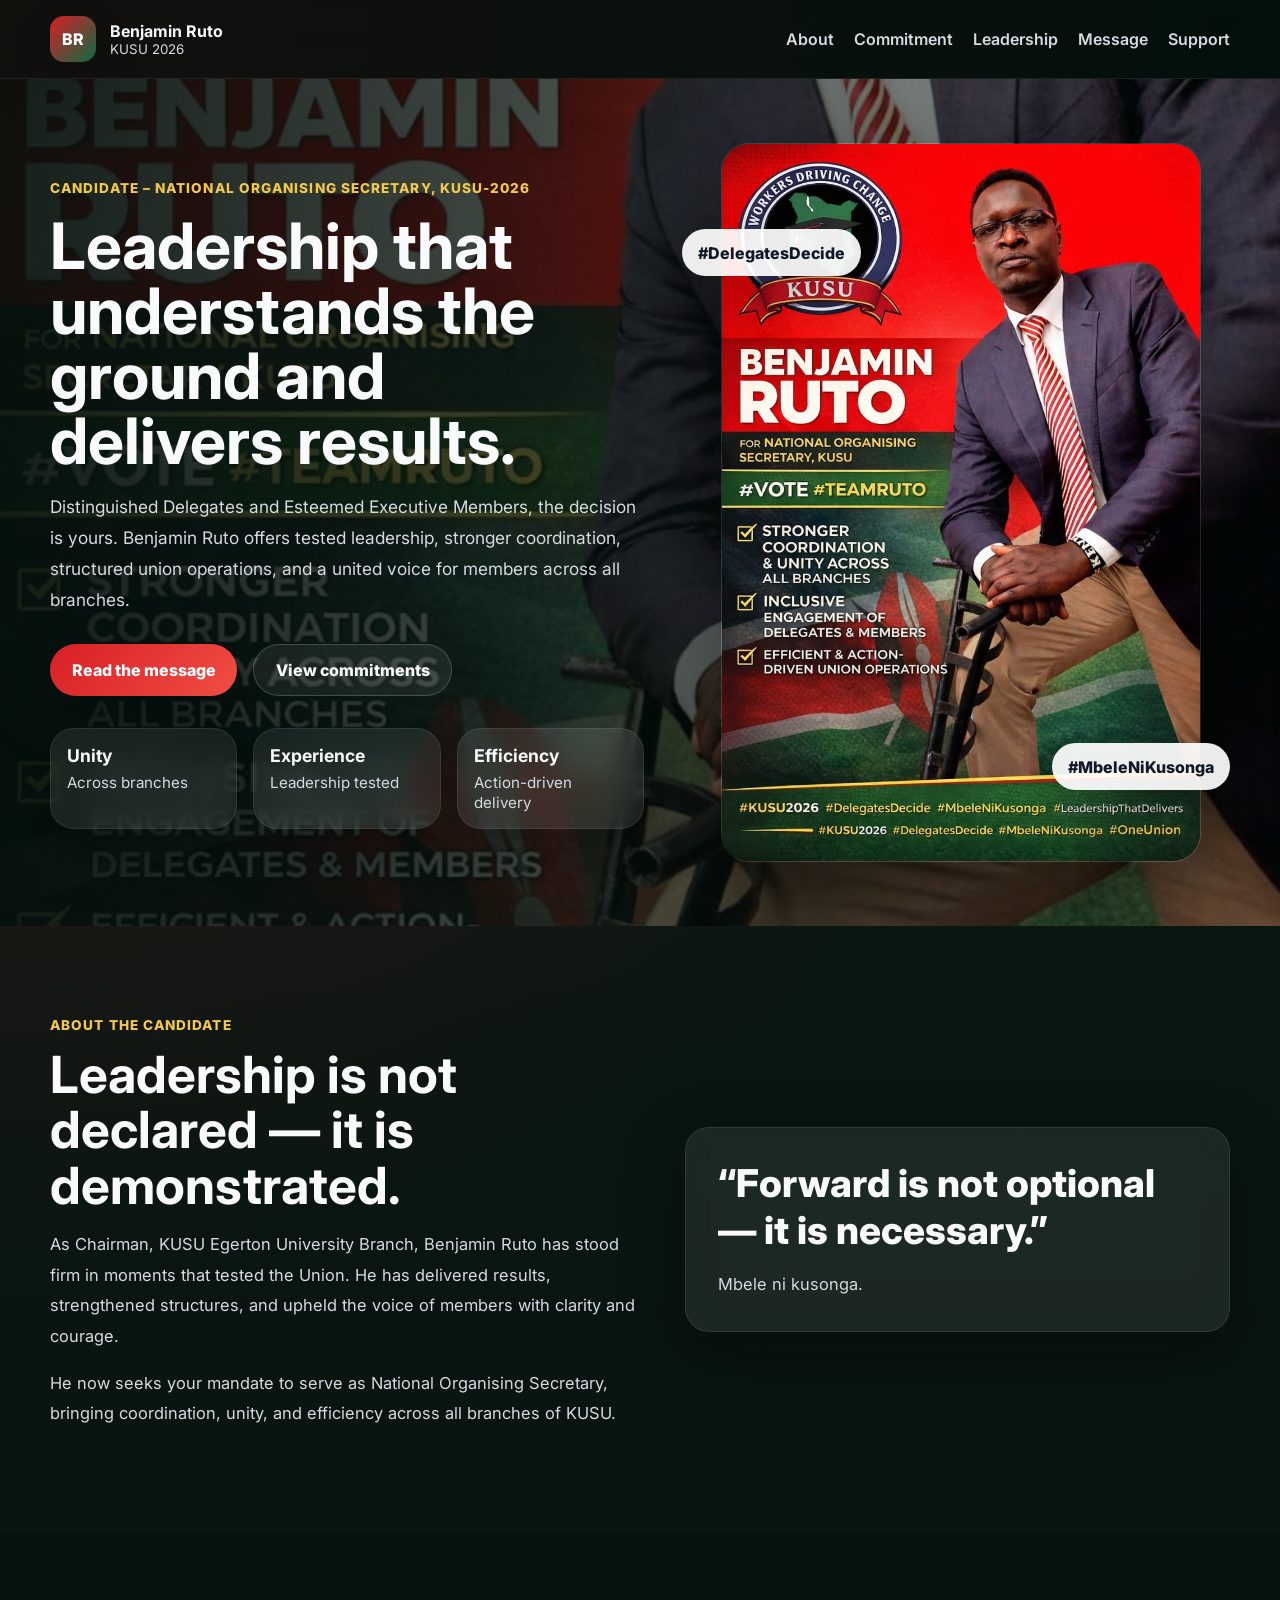
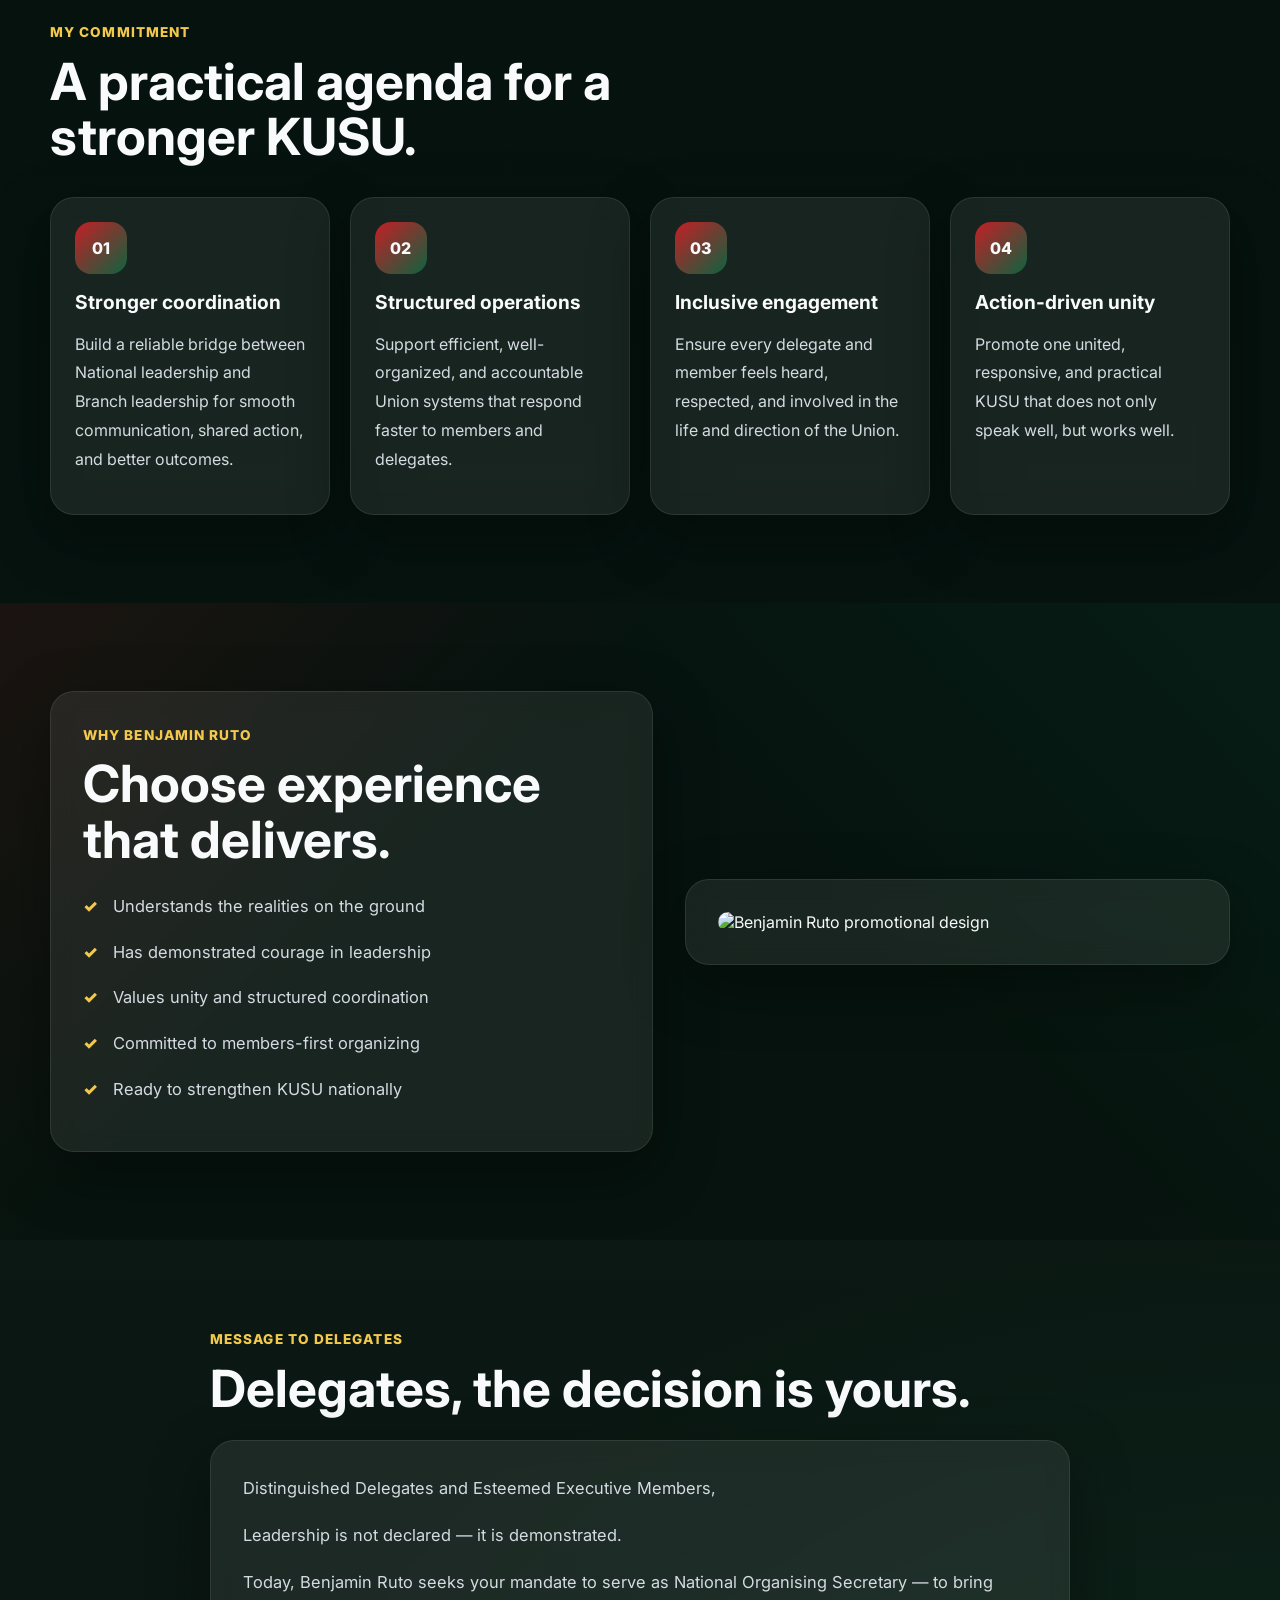
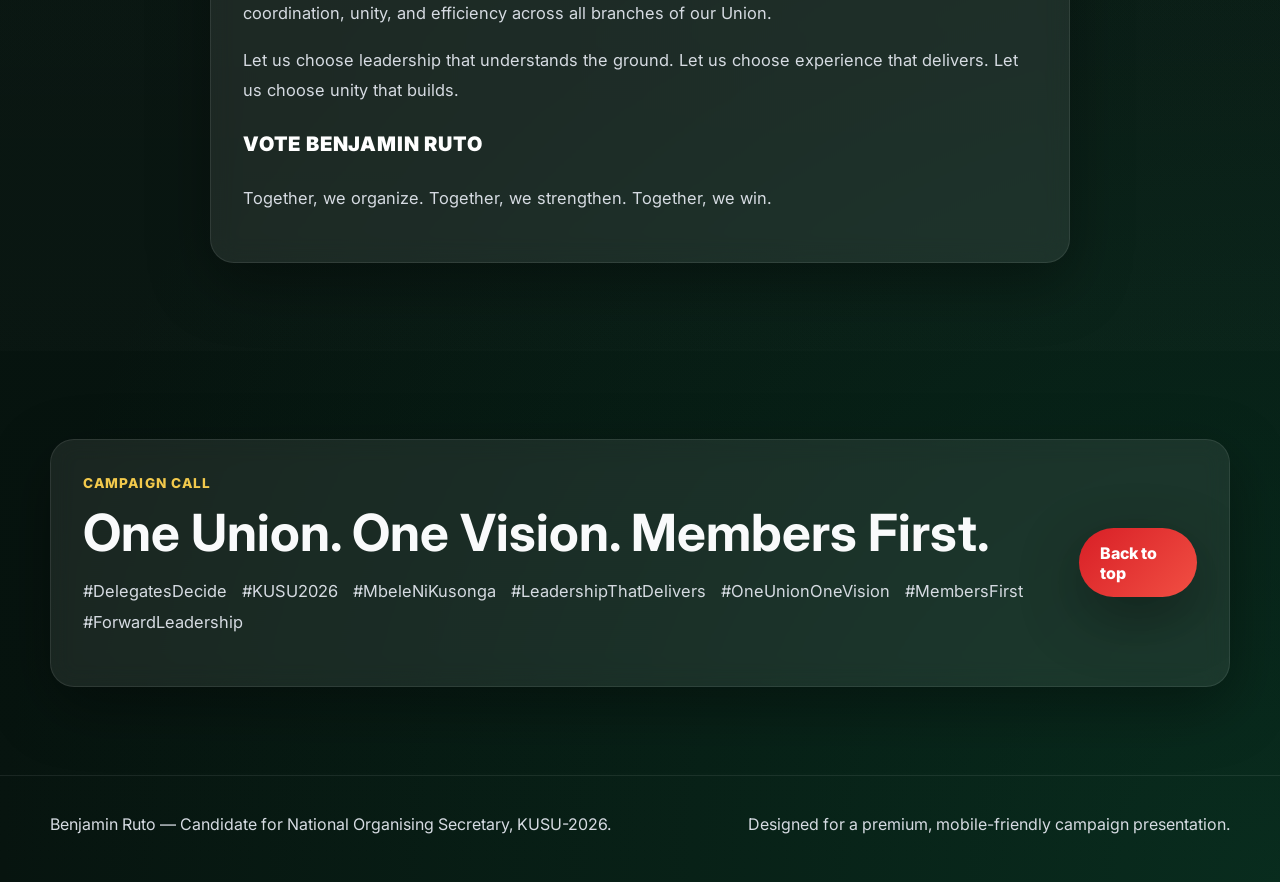
==== commit 4ed4a941: "Add files via upload" ====
--- a/index.html
+++ b/index.html
@@ -3,180 +3,181 @@
 <head>
   <meta charset="UTF-8" />
   <meta name="viewport" content="width=device-width, initial-scale=1.0" />
-  <title>Benjamin Ruto | KUSU 2026</title>
-  <meta name="description" content="Official campaign website for Benjamin Ruto, Candidate for National Organising Secretary, KUSU 2026." />
+  <meta name="description" content="Benjamin Ruto campaign website for National Organising Secretary, KUSU 2026." />
+  <title>Benjamin Ruto | National Organising Secretary – KUSU 2026</title>
   <link rel="preconnect" href="https://fonts.googleapis.com">
   <link rel="preconnect" href="https://fonts.gstatic.com" crossorigin>
   <link href="https://fonts.googleapis.com/css2?family=Inter:wght@400;500;600;700;800;900&display=swap" rel="stylesheet">
   <link rel="stylesheet" href="styles.css" />
 </head>
 <body>
-  <div class="site-bg"></div>
+  <div class="site-shell">
+    <header class="topbar">
+      <div class="container nav-wrap">
+        <a class="brand" href="#home">
+          <span class="brand-mark">BR</span>
+          <span>
+            <strong>Benjamin Ruto</strong>
+            <small>KUSU 2026</small>
+          </span>
+        </a>
 
-  <header class="topbar">
-    <div class="container nav">
-      <a class="brand" href="index.html">
-        <span class="brand-mark">BR</span>
-        <span>Benjamin Ruto <small>KUSU 2026</small></span>
-      </a>
-      <nav>
-        <a href="#about">About</a>
-        <a href="#agenda">Agenda</a>
-        <a href="#leadership">Leadership</a>
-        <a href="manifesto.html">Manifesto</a>
-        <a href="gallery.html">Gallery</a>
-      </nav>
-    </div>
-  </header>
+        <button class="menu-toggle" aria-label="Open menu" aria-expanded="false">☰</button>
 
-  <section class="hero">
-    <div class="container hero-grid">
-      <div class="hero-copy reveal">
-        <span class="eyebrow">Candidate – National Organising Secretary, KUSU-2026</span>
-        <h1>Leadership that understands the ground and delivers with courage.</h1>
-        <p class="lead">
-          Distinguished delegates, the decision is yours. Benjamin Ruto offers tested leadership,
-          branch-level experience, stronger coordination, and action-driven union organisation.
-        </p>
-        <div class="hero-actions">
-          <a class="btn btn-primary" href="manifesto.html">Read Manifesto</a>
-          <a class="btn btn-secondary" href="#agenda">View Commitments</a>
-        </div>
-        <div class="stat-row">
-          <div class="stat-card">
-            <strong>Unity</strong>
-            <span>Across all branches</span>
+        <nav class="nav-links">
+          <a href="#about">About</a>
+          <a href="#commitment">Commitment</a>
+          <a href="#leadership">Leadership</a>
+          <a href="#message">Message</a>
+          <a href="#contact">Support</a>
+        </nav>
+      </div>
+    </header>
+
+    <main>
+      <section class="hero" id="home">
+        <div class="hero-bg"></div>
+        <div class="container hero-grid">
+          <div class="hero-copy reveal">
+            <span class="eyebrow">Candidate – National Organising Secretary, KUSU-2026</span>
+            <h1>Leadership that understands the ground and delivers results.</h1>
+            <p class="lead">
+              Distinguished Delegates and Esteemed Executive Members, the decision is yours. Benjamin Ruto offers tested leadership, stronger coordination, structured union operations, and a united voice for members across all branches.
+            </p>
+            <div class="hero-actions">
+              <a href="#message" class="btn btn-primary">Read the message</a>
+              <a href="#commitment" class="btn btn-secondary">View commitments</a>
+            </div>
+            <div class="hero-stats">
+              <article>
+                <strong>Unity</strong>
+                <span>Across branches</span>
+              </article>
+              <article>
+                <strong>Experience</strong>
+                <span>Leadership tested</span>
+              </article>
+              <article>
+                <strong>Efficiency</strong>
+                <span>Action-driven delivery</span>
+              </article>
+            </div>
           </div>
-          <div class="stat-card">
-            <strong>Structure</strong>
-            <span>Better coordination</span>
-          </div>
-          <div class="stat-card">
-            <strong>Action</strong>
-            <span>Results-focused service</span>
+
+          <div class="hero-visual reveal reveal-delay-1">
+            <div class="portrait-card floating-card">
+              <img src="assets/benjamin-ruto-poster.jpg" alt="Benjamin Ruto campaign poster" />
+            </div>
+            <div class="floating-badge badge-one">#DelegatesDecide</div>
+            <div class="floating-badge badge-two">#MbeleNiKusonga</div>
           </div>
         </div>
+      </section>
+
+      <section class="section section-dark" id="about">
+        <div class="container two-col">
+          <div class="section-copy reveal">
+            <span class="section-tag">About the candidate</span>
+            <h2>Leadership is not declared — it is demonstrated.</h2>
+            <p>
+              As Chairman, KUSU Egerton University Branch, Benjamin Ruto has stood firm in moments that tested the Union. He has delivered results, strengthened structures, and upheld the voice of members with clarity and courage.
+            </p>
+            <p>
+              He now seeks your mandate to serve as National Organising Secretary, bringing coordination, unity, and efficiency across all branches of KUSU.
+            </p>
+          </div>
+          <div class="quote-card reveal reveal-delay-1">
+            <p>“Forward is not optional — it is necessary.”</p>
+            <span>Mbele ni kusonga.</span>
+          </div>
+        </div>
+      </section>
+
+      <section class="section" id="commitment">
+        <div class="container">
+          <div class="section-heading reveal">
+            <span class="section-tag">My commitment</span>
+            <h2>A practical agenda for a stronger KUSU.</h2>
+          </div>
+          <div class="cards-grid">
+            <article class="info-card reveal">
+              <div class="icon">01</div>
+              <h3>Stronger coordination</h3>
+              <p>Build a reliable bridge between National leadership and Branch leadership for smooth communication, shared action, and better outcomes.</p>
+            </article>
+            <article class="info-card reveal reveal-delay-1">
+              <div class="icon">02</div>
+              <h3>Structured operations</h3>
+              <p>Support efficient, well-organized, and accountable Union systems that respond faster to members and delegates.</p>
+            </article>
+            <article class="info-card reveal reveal-delay-2">
+              <div class="icon">03</div>
+              <h3>Inclusive engagement</h3>
+              <p>Ensure every delegate and member feels heard, respected, and involved in the life and direction of the Union.</p>
+            </article>
+            <article class="info-card reveal reveal-delay-3">
+              <div class="icon">04</div>
+              <h3>Action-driven unity</h3>
+              <p>Promote one united, responsive, and practical KUSU that does not only speak well, but works well.</p>
+            </article>
+          </div>
+        </div>
+      </section>
+
+      <section class="section section-accent" id="leadership">
+        <div class="container leadership-layout">
+          <div class="leadership-panel reveal">
+            <span class="section-tag">Why Benjamin Ruto</span>
+            <h2>Choose experience that delivers.</h2>
+            <ul class="check-list">
+              <li>Understands the realities on the ground</li>
+              <li>Has demonstrated courage in leadership</li>
+              <li>Values unity and structured coordination</li>
+              <li>Committed to members-first organizing</li>
+              <li>Ready to strengthen KUSU nationally</li>
+            </ul>
+          </div>
+          <div class="poster-panel reveal reveal-delay-1">
+            <img src="assets/benjamin-ruto-poster-alt.png" alt="Benjamin Ruto promotional design" />
+          </div>
+        </div>
+      </section>
+
+      <section class="section section-dark" id="message">
+        <div class="container narrow reveal">
+          <span class="section-tag">Message to delegates</span>
+          <h2>Delegates, the decision is yours.</h2>
+          <div class="message-card">
+            <p>Distinguished Delegates and Esteemed Executive Members,</p>
+            <p>Leadership is not declared — it is demonstrated.</p>
+            <p>Today, Benjamin Ruto seeks your mandate to serve as National Organising Secretary — to bring coordination, unity, and efficiency across all branches of our Union.</p>
+            <p>Let us choose leadership that understands the ground. Let us choose experience that delivers. Let us choose unity that builds.</p>
+            <p class="message-strong">VOTE BENJAMIN RUTO</p>
+            <p>Together, we organize. Together, we strengthen. Together, we win.</p>
+          </div>
+        </div>
+      </section>
+
+      <section class="section" id="contact">
+        <div class="container contact-strip reveal">
+          <div>
+            <span class="section-tag">Campaign call</span>
+            <h2>One Union. One Vision. Members First.</h2>
+            <p>#DelegatesDecide &nbsp; #KUSU2026 &nbsp; #MbeleNiKusonga &nbsp; #LeadershipThatDelivers &nbsp; #OneUnionOneVision &nbsp; #MembersFirst &nbsp; #ForwardLeadership</p>
+          </div>
+          <a class="btn btn-primary" href="#home">Back to top</a>
+        </div>
+      </section>
+    </main>
+
+    <footer class="footer">
+      <div class="container footer-wrap">
+        <p>Benjamin Ruto — Candidate for National Organising Secretary, KUSU-2026.</p>
+        <p>Designed for a premium, mobile-friendly campaign presentation.</p>
       </div>
+    </footer>
+  </div>
 
-      <div class="hero-visual reveal delay-1">
-        <div class="image-frame">
-          <img src="assets/poster-main.png" alt="Benjamin Ruto campaign poster" />
-        </div>
-      </div>
-    </div>
-  </section>
-
-  <section id="about" class="section">
-    <div class="container split">
-      <div class="panel reveal">
-        <span class="section-tag">Why Benjamin Ruto</span>
-        <h2>Leadership is not declared — it is demonstrated.</h2>
-        <p>
-          Benjamin Ruto has stood firm in moments that tested the Union. His service at branch level
-          reflects steadiness, clarity, and commitment to members. He now seeks to scale that leadership
-          nationally through stronger organisation, discipline, and inclusive engagement.
-        </p>
-        <p>
-          This campaign is built on one conviction: a stronger union begins with stronger coordination,
-          better systems, and a leadership style that listens, organizes, and delivers.
-        </p>
-      </div>
-      <div class="panel emphasis reveal delay-1">
-        <span class="section-tag">Campaign Message</span>
-        <blockquote>
-          “Mbele ni kusonga. Forward is not optional — it is necessary.”
-        </blockquote>
-        <p>
-          Let us choose leadership that understands the ground. Let us choose experience that delivers.
-          Let us choose unity that builds.
-        </p>
-      </div>
-    </div>
-  </section>
-
-  <section id="agenda" class="section alt">
-    <div class="container">
-      <div class="section-head reveal">
-        <span class="section-tag">Core Commitments</span>
-        <h2>A practical agenda for a stronger KUSU.</h2>
-      </div>
-      <div class="card-grid">
-        <article class="feature-card reveal">
-          <div class="icon">01</div>
-          <h3>Stronger Coordination</h3>
-          <p>Improve working links between National Office and Branch leadership for faster action and better execution.</p>
-        </article>
-        <article class="feature-card reveal delay-1">
-          <div class="icon">02</div>
-          <h3>Structured Operations</h3>
-          <p>Promote efficient, disciplined, and predictable union operations built on clarity, planning, and accountability.</p>
-        </article>
-        <article class="feature-card reveal delay-2">
-          <div class="icon">03</div>
-          <h3>Inclusive Engagement</h3>
-          <p>Ensure delegates and members across all branches are heard, respected, and meaningfully involved.</p>
-        </article>
-        <article class="feature-card reveal">
-          <div class="icon">04</div>
-          <h3>Responsive Leadership</h3>
-          <p>Champion a national office that is accessible, grounded, and quick to respond to branch realities.</p>
-        </article>
-      </div>
-    </div>
-  </section>
-
-  <section id="leadership" class="section">
-    <div class="container leadership-grid">
-      <div class="leadership-copy reveal">
-        <span class="section-tag">The Leadership Offer</span>
-        <h2>One union. One direction. One purpose.</h2>
-        <ul class="check-list">
-          <li>Deeper branch-to-national alignment</li>
-          <li>Better organisation of union programs and activities</li>
-          <li>Closer support for delegates and executive members</li>
-          <li>Action-driven leadership rooted in service</li>
-          <li>Members-first approach in planning and implementation</li>
-        </ul>
-      </div>
-      <div class="leadership-poster reveal delay-1">
-        <img src="assets/poster-alt.jpeg" alt="Benjamin Ruto campaign portrait" />
-      </div>
-    </div>
-  </section>
-
-  <section class="section alt">
-    <div class="container cta-box reveal">
-      <span class="section-tag">Delegates Decide</span>
-      <h2>Vote Benjamin Ruto</h2>
-      <p>
-        National Organising Secretary – KUSU. Together, we organize. Together, we strengthen. Together, we win.
-      </p>
-      <div class="hash-tags">
-        <span>#DelegatesDecide</span>
-        <span>#KUSU2026</span>
-        <span>#MbeleNiKusonga</span>
-        <span>#LeadershipThatDelivers</span>
-        <span>#OneUnionOneVision</span>
-        <span>#MembersFirst</span>
-      </div>
-    </div>
-  </section>
-
-  <footer class="footer">
-    <div class="container footer-wrap">
-      <div>
-        <strong>Benjamin Ruto Campaign</strong>
-        <p>National Organising Secretary – KUSU 2026</p>
-      </div>
-      <div class="footer-links">
-        <a href="manifesto.html">Manifesto</a>
-        <a href="gallery.html">Gallery</a>
-        <a href="#about">About</a>
-      </div>
-    </div>
-  </footer>
-
-  <a class="whatsapp-float" href="https://wa.me/" target="_blank" rel="noopener">WhatsApp</a>
   <script src="script.js"></script>
 </body>
 </html>
--- a/styles.css
+++ b/styles.css
@@ -1,186 +1,486 @@
-
-:root{
-  --bg:#07111d;
-  --bg2:#0f1d2f;
-  --card:rgba(255,255,255,0.08);
-  --card2:rgba(255,255,255,0.04);
-  --text:#f5f7fb;
-  --muted:#aeb9c7;
-  --line:rgba(255,255,255,0.1);
-  --gold:#f4c542;
-  --red:#d72323;
-  --green:#0d7b54;
-  --shadow:0 20px 60px rgba(0,0,0,0.35);
-  --radius:24px;
-}
-*{box-sizing:border-box}
-html{scroll-behavior:smooth}
-body{
-  margin:0;
-  font-family:'Inter',sans-serif;
-  color:var(--text);
-  background: radial-gradient(circle at top, #14324f 0%, var(--bg) 45%, #030811 100%);
-}
-.site-bg{
-  position:fixed; inset:0;
+:root {
+  --bg: #07140f;
+  --bg-soft: #0d1e18;
+  --card: rgba(255,255,255,0.08);
+  --card-strong: rgba(255,255,255,0.12);
+  --text: #f9fafb;
+  --muted: #d6dbe2;
+  --gold: #f2c94c;
+  --red: #d81f26;
+  --green: #0d6a44;
+  --shadow: 0 20px 60px rgba(0,0,0,.35);
+  --radius: 24px;
+  --max: 1180px;
+}
+
+* { box-sizing: border-box; }
+html { scroll-behavior: smooth; }
+body {
+  margin: 0;
+  font-family: 'Inter', sans-serif;
+  color: var(--text);
   background:
-    linear-gradient(120deg, rgba(215,35,35,.22), rgba(13,123,84,.18)),
-    radial-gradient(circle at 20% 15%, rgba(244,197,66,.12), transparent 25%),
-    radial-gradient(circle at 85% 20%, rgba(255,255,255,.05), transparent 18%);
-  pointer-events:none;
-}
-.container{width:min(1180px, calc(100% - 32px)); margin:0 auto}
-.topbar{
-  position:sticky; top:0; z-index:30;
-  backdrop-filter: blur(14px);
-  background:rgba(5,10,18,.65);
-  border-bottom:1px solid var(--line);
-}
-.nav{display:flex; align-items:center; justify-content:space-between; min-height:78px; gap:20px}
-.brand{
-  display:flex; align-items:center; gap:12px; text-decoration:none; color:var(--text); font-weight:800;
-}
-.brand small{display:block; font-size:12px; color:var(--muted); font-weight:600}
-.brand-mark{
-  width:44px; height:44px; border-radius:14px; display:grid; place-items:center;
-  background:linear-gradient(135deg,var(--red),var(--green)); box-shadow:var(--shadow);
-}
-nav{display:flex; flex-wrap:wrap; gap:18px}
-nav a{
-  color:var(--muted); text-decoration:none; font-weight:600; transition:.25s ease;
-}
-nav a:hover, nav a.active{color:var(--text)}
-.hero, .page-hero{position:relative; padding:72px 0 42px}
-.hero-grid{
-  display:grid; grid-template-columns: 1.05fr .95fr; gap:34px; align-items:center;
-  min-height:calc(100vh - 78px);
-}
-.eyebrow, .section-tag{
-  display:inline-flex; align-items:center; gap:8px;
-  padding:10px 14px; border:1px solid rgba(244,197,66,.28);
-  background:rgba(244,197,66,.09); color:#ffd86d; border-radius:999px;
-  font-size:13px; font-weight:800; letter-spacing:.04em; text-transform:uppercase;
-}
-.hero h1, .page-hero h1{
-  font-size: clamp(2.5rem, 5.6vw, 5rem);
-  line-height:1.02; margin:16px 0 18px; letter-spacing:-0.03em;
-}
-.lead{font-size:1.08rem; line-height:1.85; color:var(--muted); max-width:720px}
-.hero-actions{display:flex; gap:14px; flex-wrap:wrap; margin:28px 0 26px}
-.btn{
-  display:inline-flex; align-items:center; justify-content:center; text-decoration:none; cursor:pointer;
-  border-radius:999px; padding:14px 22px; font-weight:800; transition:.25s ease;
-}
-.btn-primary{
-  background:linear-gradient(135deg, var(--gold), #ffdf7a); color:#17202e; box-shadow:var(--shadow);
-}
-.btn-primary:hover{transform:translateY(-2px)}
-.btn-secondary{
-  border:1px solid var(--line); color:var(--text); background:rgba(255,255,255,.04);
-}
-.btn-secondary:hover{background:rgba(255,255,255,.08)}
-.stat-row{
-  display:grid; grid-template-columns:repeat(3,1fr); gap:14px; margin-top:10px;
-}
-.stat-card, .panel, .feature-card, .cta-box, .manifesto-item, .gallery-card{
-  background:linear-gradient(180deg, rgba(255,255,255,.08), rgba(255,255,255,.04));
-  border:1px solid var(--line); border-radius:var(--radius); box-shadow:var(--shadow);
-}
-.stat-card{padding:18px}
-.stat-card strong{display:block; font-size:1.2rem}
-.stat-card span{color:var(--muted); font-size:.96rem}
-.image-frame{
-  padding:14px;
-  border-radius:32px;
-  background:linear-gradient(135deg, rgba(215,35,35,.32), rgba(13,123,84,.32));
-  border:1px solid var(--line);
-  box-shadow:var(--shadow);
-}
-.image-frame img, .leadership-poster img, .gallery-card img{
-  width:100%; display:block; border-radius:24px; object-fit:cover;
-}
-.section{padding:90px 0}
-.alt{background:rgba(255,255,255,.02); border-top:1px solid var(--line); border-bottom:1px solid var(--line)}
-.split, .leadership-grid, .gallery-grid{
-  display:grid; grid-template-columns:repeat(2,1fr); gap:24px;
-}
-.panel{padding:28px}
-.panel h2, .section-head h2, .cta-box h2, .manifesto-item h2{font-size:clamp(1.8rem, 3vw, 2.8rem); margin:14px 0}
-.panel p, .feature-card p, .manifesto-item p, .text-card p{line-height:1.85; color:var(--muted)}
-.emphasis{
-  background:linear-gradient(135deg, rgba(215,35,35,.18), rgba(13,123,84,.18));
-}
-blockquote{
-  margin:18px 0; font-size:1.55rem; line-height:1.5; font-weight:800;
-}
-.section-head{max-width:760px; margin-bottom:28px}
-.card-grid{
-  display:grid; grid-template-columns:repeat(4,1fr); gap:18px;
-}
-.feature-card{padding:24px}
-.feature-card .icon{
-  width:48px; height:48px; display:grid; place-items:center; border-radius:16px;
-  background:linear-gradient(135deg, var(--red), var(--green)); font-weight:900; margin-bottom:18px;
-}
-.feature-card h3{margin:0 0 10px; font-size:1.25rem}
-.check-list{list-style:none; padding:0; margin:22px 0 0}
-.check-list li{
-  position:relative; padding-left:34px; margin:0 0 16px; color:var(--muted); line-height:1.7; font-size:1.02rem;
-}
-.check-list li::before{
-  content:"✓"; position:absolute; left:0; top:0; color:#ffd86d; font-weight:900;
-}
-.leadership-poster{
-  padding:14px; border:1px solid var(--line); border-radius:32px;
-  background:linear-gradient(135deg, rgba(255,255,255,.06), rgba(255,255,255,.02));
-}
-.cta-box{padding:34px; text-align:center}
-.hash-tags{
-  display:flex; flex-wrap:wrap; gap:10px; justify-content:center; margin-top:20px;
-}
-.hash-tags span{
-  padding:10px 14px; border-radius:999px; background:rgba(255,255,255,.05); border:1px solid var(--line); color:#e6edf7;
-  font-size:.92rem; font-weight:700;
-}
-.footer{padding:26px 0 38px}
-.footer-wrap{
-  display:flex; justify-content:space-between; gap:20px; align-items:center;
-  border-top:1px solid var(--line); padding-top:24px;
-}
-.footer p{margin:6px 0 0; color:var(--muted)}
-.footer-links{display:flex; gap:16px; flex-wrap:wrap}
-.footer-links a{color:var(--muted); text-decoration:none}
-.footer-links a:hover{color:var(--text)}
-.page-hero.small{padding-top:92px; padding-bottom:26px}
-.manifesto-list{display:grid; gap:18px}
-.manifesto-item{padding:26px}
-.gallery-grid{align-items:start}
-.gallery-card{padding:14px}
-.text-card{padding:26px}
-.whatsapp-float{
-  position:fixed; right:18px; bottom:18px; z-index:40;
-  background:#25D366; color:#062b15; text-decoration:none; font-weight:900;
-  padding:14px 18px; border-radius:999px; box-shadow:var(--shadow);
-}
-.reveal{
-  opacity:0; transform:translateY(22px); transition:opacity .7s ease, transform .7s ease;
-}
-.reveal.visible{opacity:1; transform:none}
-.delay-1{transition-delay:.12s}
-.delay-2{transition-delay:.24s}
-
-@media (max-width: 1100px){
-  .hero-grid, .split, .leadership-grid, .gallery-grid{grid-template-columns:1fr}
-  .card-grid{grid-template-columns:repeat(2,1fr)}
-}
-@media (max-width: 760px){
-  nav{display:none}
-  .hero{padding-top:26px}
-  .hero-grid{min-height:auto}
-  .stat-row{grid-template-columns:1fr}
-  .card-grid{grid-template-columns:1fr}
-  .section{padding:74px 0}
-  .footer-wrap{flex-direction:column; align-items:flex-start}
-  .btn{width:100%}
-  .hero-actions{flex-direction:column}
-}
+    radial-gradient(circle at top left, rgba(216,31,38,.25), transparent 30%),
+    radial-gradient(circle at bottom right, rgba(13,106,68,.28), transparent 30%),
+    linear-gradient(180deg, #04110d 0%, #07140f 100%);
+}
+
+a { color: inherit; text-decoration: none; }
+img { max-width: 100%; display: block; }
+
+.container {
+  width: min(var(--max), calc(100% - 2rem));
+  margin: 0 auto;
+}
+
+.topbar {
+  position: sticky;
+  top: 0;
+  z-index: 50;
+  backdrop-filter: blur(18px);
+  background: rgba(4, 17, 13, 0.7);
+  border-bottom: 1px solid rgba(255,255,255,0.08);
+}
+
+.nav-wrap {
+  display: flex;
+  align-items: center;
+  justify-content: space-between;
+  padding: 1rem 0;
+}
+
+.brand {
+  display: flex;
+  align-items: center;
+  gap: .85rem;
+}
+
+.brand strong { display:block; font-size: 1rem; }
+.brand small { display:block; color: var(--muted); }
+.brand-mark {
+  width: 46px;
+  height: 46px;
+  display: grid;
+  place-items: center;
+  border-radius: 14px;
+  background: linear-gradient(135deg, var(--red), var(--green));
+  color: white;
+  font-weight: 800;
+  box-shadow: var(--shadow);
+}
+
+.nav-links {
+  display: flex;
+  gap: 1.25rem;
+  align-items: center;
+}
+
+.nav-links a {
+  color: var(--muted);
+  font-weight: 600;
+}
+
+.nav-links a:hover { color: white; }
+
+.menu-toggle {
+  display: none;
+  background: transparent;
+  border: 1px solid rgba(255,255,255,.15);
+  color: white;
+  font-size: 1.4rem;
+  padding: .55rem .85rem;
+  border-radius: 12px;
+}
+
+.hero {
+  position: relative;
+  overflow: hidden;
+  min-height: calc(100vh - 72px);
+  display: grid;
+  align-items: center;
+}
+
+.hero-bg {
+  position: absolute;
+  inset: 0;
+  background:
+    linear-gradient(90deg, rgba(4,17,13,.94) 0%, rgba(4,17,13,.76) 40%, rgba(4,17,13,.3) 100%),
+    url('assets/benjamin-ruto-poster.jpg') center/cover no-repeat;
+  opacity: .95;
+  transform: scale(1.04);
+}
+
+.hero-grid {
+  position: relative;
+  z-index: 1;
+  display: grid;
+  grid-template-columns: 1.05fr .95fr;
+  gap: 3rem;
+  align-items: center;
+  padding: 4rem 0;
+}
+
+.eyebrow, .section-tag {
+  display: inline-flex;
+  align-items: center;
+  gap: .5rem;
+  font-size: .85rem;
+  font-weight: 800;
+  letter-spacing: .08em;
+  text-transform: uppercase;
+  color: var(--gold);
+}
+
+.hero h1 {
+  font-size: clamp(2.4rem, 5vw, 5.2rem);
+  line-height: 1.02;
+  margin: 1rem 0 1rem;
+  max-width: 13ch;
+}
+
+.lead {
+  color: var(--muted);
+  font-size: 1.08rem;
+  line-height: 1.8;
+  max-width: 62ch;
+}
+
+.hero-actions {
+  display: flex;
+  flex-wrap: wrap;
+  gap: 1rem;
+  margin: 1.8rem 0 2rem;
+}
+
+.btn {
+  display: inline-flex;
+  align-items: center;
+  justify-content: center;
+  min-height: 52px;
+  padding: .9rem 1.35rem;
+  border-radius: 999px;
+  font-weight: 800;
+  transition: transform .25s ease, opacity .25s ease, background .25s ease;
+}
+
+.btn:hover { transform: translateY(-2px); }
+.btn-primary {
+  background: linear-gradient(135deg, var(--red), #f14f43);
+  color: white;
+  box-shadow: var(--shadow);
+}
+.btn-secondary {
+  border: 1px solid rgba(255,255,255,.18);
+  background: rgba(255,255,255,.07);
+}
+
+.hero-stats {
+  display: grid;
+  grid-template-columns: repeat(3, minmax(0, 1fr));
+  gap: 1rem;
+}
+
+.hero-stats article,
+.info-card,
+.quote-card,
+.message-card,
+.contact-strip,
+.poster-panel,
+.leadership-panel {
+  background: var(--card);
+  border: 1px solid rgba(255,255,255,0.09);
+  border-radius: var(--radius);
+  box-shadow: var(--shadow);
+  backdrop-filter: blur(12px);
+}
+
+.hero-stats article {
+  padding: 1rem;
+}
+.hero-stats strong {
+  display:block;
+  font-size: 1.1rem;
+  margin-bottom: .35rem;
+}
+.hero-stats span { color: var(--muted); font-size: .95rem; }
+
+.hero-visual {
+  position: relative;
+  min-height: 620px;
+  display: grid;
+  place-items: center;
+}
+
+.portrait-card {
+  width: min(100%, 480px);
+  border-radius: 28px;
+  overflow: hidden;
+  box-shadow: 0 30px 90px rgba(0,0,0,.45);
+  border: 1px solid rgba(255,255,255,.12);
+}
+
+.floating-badge {
+  position: absolute;
+  padding: .85rem 1rem;
+  border-radius: 999px;
+  background: rgba(255,255,255,.92);
+  color: #111827;
+  font-weight: 800;
+  box-shadow: var(--shadow);
+}
+
+.badge-one { top: 12%; left: -2%; }
+.badge-two { bottom: 10%; right: 0; }
+
+.section {
+  padding: 5.5rem 0;
+}
+
+.section-dark {
+  background: linear-gradient(180deg, rgba(255,255,255,.02), rgba(255,255,255,.01));
+}
+
+.section-accent {
+  background:
+    linear-gradient(135deg, rgba(216,31,38,.1), transparent 35%),
+    linear-gradient(225deg, rgba(13,106,68,.12), transparent 40%);
+}
+
+.two-col,
+.leadership-layout {
+  display: grid;
+  grid-template-columns: 1.05fr .95fr;
+  gap: 2rem;
+  align-items: center;
+}
+
+.section-copy h2,
+.section-heading h2,
+.leadership-panel h2,
+.message-card + h2,
+.narrow h2,
+.contact-strip h2 {
+  font-size: clamp(2rem, 4vw, 3.4rem);
+  margin: .8rem 0 1rem;
+  line-height: 1.08;
+}
+
+.section-copy p,
+.section-heading p,
+.leadership-panel p,
+.message-card p,
+.contact-strip p,
+.quote-card span,
+.check-list li {
+  color: var(--muted);
+  font-size: 1.03rem;
+  line-height: 1.85;
+}
+
+.quote-card {
+  padding: 2rem;
+}
+.quote-card p {
+  font-size: clamp(1.5rem, 3vw, 2.5rem);
+  line-height: 1.2;
+  margin: 0 0 1rem;
+  font-weight: 800;
+}
+
+.section-heading {
+  max-width: 740px;
+  margin-bottom: 2rem;
+}
+
+.cards-grid {
+  display: grid;
+  grid-template-columns: repeat(4, minmax(0, 1fr));
+  gap: 1.25rem;
+}
+
+.info-card {
+  padding: 1.5rem;
+}
+.info-card h3 {
+  margin: 1rem 0 .75rem;
+  font-size: 1.2rem;
+}
+.info-card p { color: var(--muted); line-height: 1.8; }
+.icon {
+  width: 52px;
+  height: 52px;
+  display: grid;
+  place-items: center;
+  border-radius: 16px;
+  background: linear-gradient(135deg, rgba(216,31,38,.9), rgba(13,106,68,.9));
+  font-weight: 800;
+}
+
+.leadership-panel,
+.poster-panel,
+.message-card,
+.contact-strip {
+  padding: 2rem;
+}
+
+.check-list {
+  list-style: none;
+  padding: 0;
+  margin: 1.5rem 0 0;
+}
+
+.check-list li {
+  position: relative;
+  padding-left: 1.9rem;
+  margin-bottom: .95rem;
+}
+.check-list li::before {
+  content: '✓';
+  position: absolute;
+  left: 0;
+  top: 0;
+  color: var(--gold);
+  font-weight: 900;
+}
+
+.poster-panel img {
+  border-radius: 20px;
+}
+
+.narrow {
+  max-width: 860px;
+}
+
+.message-card {
+  margin-top: 1.5rem;
+}
+
+.message-card p:first-child { margin-top: 0; }
+.message-strong {
+  color: white !important;
+  font-weight: 900;
+  font-size: 1.25rem !important;
+  letter-spacing: .04em;
+}
+
+.contact-strip {
+  display: flex;
+  align-items: center;
+  justify-content: space-between;
+  gap: 1.5rem;
+}
+
+.footer {
+  border-top: 1px solid rgba(255,255,255,0.08);
+  padding: 1.4rem 0 2rem;
+}
+
+.footer-wrap {
+  display: flex;
+  justify-content: space-between;
+  gap: 1rem;
+  flex-wrap: wrap;
+  color: var(--muted);
+}
+
+.reveal {
+  opacity: 0;
+  transform: translateY(24px);
+  transition: opacity .8s ease, transform .8s ease;
+}
+.reveal.visible {
+  opacity: 1;
+  transform: translateY(0);
+}
+.reveal-delay-1 { transition-delay: .12s; }
+.reveal-delay-2 { transition-delay: .22s; }
+.reveal-delay-3 { transition-delay: .32s; }
+
+.floating-card {
+  animation: floaty 6s ease-in-out infinite;
+}
+
+@keyframes floaty {
+  0%, 100% { transform: translateY(0px); }
+  50% { transform: translateY(-12px); }
+}
+
+@media (max-width: 1024px) {
+  .hero-grid,
+  .two-col,
+  .leadership-layout,
+  .cards-grid {
+    grid-template-columns: 1fr 1fr;
+  }
+
+  .cards-grid {
+    grid-template-columns: repeat(2, minmax(0, 1fr));
+  }
+
+  .hero h1 { max-width: 100%; }
+}
+
+@media (max-width: 760px) {
+  .menu-toggle { display: inline-flex; }
+  .nav-links {
+    position: absolute;
+    top: calc(100% + 10px);
+    right: 1rem;
+    left: 1rem;
+    display: none;
+    flex-direction: column;
+    gap: 1rem;
+    padding: 1rem;
+    background: rgba(4,17,13,.96);
+    border: 1px solid rgba(255,255,255,.08);
+    border-radius: 18px;
+    box-shadow: var(--shadow);
+  }
+  .nav-links.open { display: flex; }
+
+  .hero-grid,
+  .two-col,
+  .leadership-layout,
+  .cards-grid,
+  .hero-stats,
+  .contact-strip {
+    grid-template-columns: 1fr;
+    display: grid;
+  }
+
+  .hero {
+    min-height: auto;
+  }
+
+  .hero-copy {
+    order: 2;
+  }
+
+  .hero-visual {
+    order: 1;
+    min-height: auto;
+  }
+
+  .badge-one { top: 5%; left: 2%; }
+  .badge-two { bottom: 5%; right: 2%; }
+
+  .section,
+  .hero-grid {
+    padding-top: 3.5rem;
+    padding-bottom: 3.5rem;
+  }
+
+  .hero-actions {
+    flex-direction: column;
+  }
+
+  .btn { width: 100%; }
+
+  .contact-strip {
+    gap: 1rem;
+  }
+
+  .footer-wrap {
+    flex-direction: column;
+  }
+}
